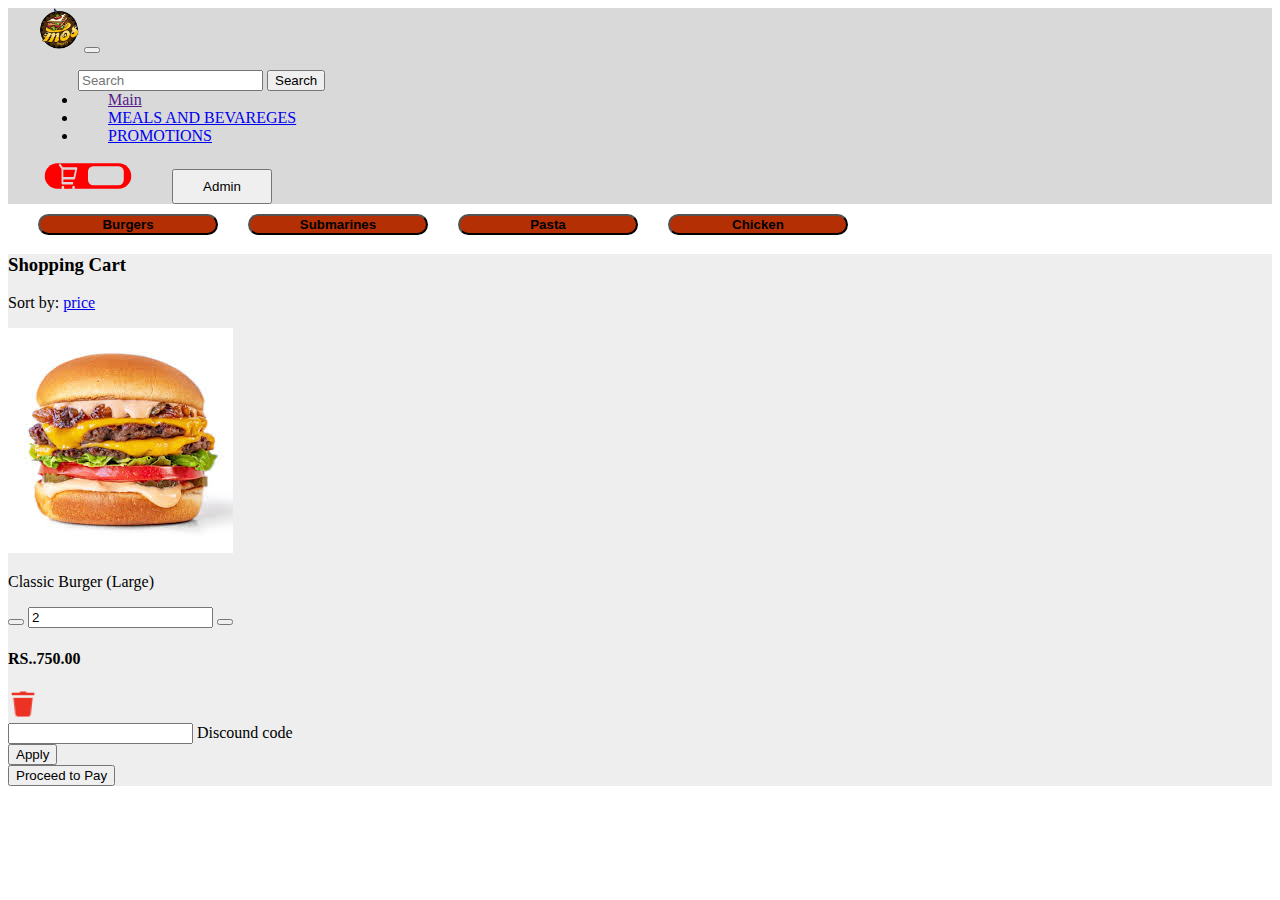
==== index.html @ e0da7a49 "front end dev" ====
<!DOCTYPE html>
<html lang="en">

<head>
    <meta charset="UTF-8">
    <meta name="viewport" content="width=device-width, initial-scale=1.0">
    <link href="https://cdn.jsdelivr.net/npm/bootstrap@5.3.2/dist/css/bootstrap.min.css" rel="stylesheet"
        integrity="sha384-T3c6CoIi6uLrA9TneNEoa7RxnatzjcDSCmG1MXxSR1GAsXEV/Dwwykc2MPK8M2HN" crossorigin="anonymous" />
    <script src="https://cdn.jsdelivr.net/npm/bootstrap@5.3.2/dist/js/bootstrap.bundle.min.js"
        integrity="sha384-C6RzsynM9kWDrMNeT87bh95OGNyZPhcTNXj1NW7RuBCsyN/o0jlpcV8Qyq46cDfL"
        crossorigin="anonymous"></script>
    <title>Mos Buger</title>
</head>

<body>
    <!-- nav bar -->
    <nav class="navbar navbar-expand-lg bg-body-tertiary ">
        <div class="container-fluid navbar">
            <a class="navbar-brand left-margin-30" href="#"><img src="Assets\BugerLogo.png" alt="Bugerlogo"
                    style="width:42px;height:42px;"></a>
            <button class="navbar-toggler" type="button" data-bs-toggle="collapse"
                data-bs-target="#navbarSupportedContent" aria-controls="navbarSupportedContent" aria-expanded="false"
                aria-label="Toggle navigation">
                <span class="navbar-toggler-icon"></span>
            </button>
            <div class="collapse navbar-collapse" id="navbarSupportedContent">
                <ul class="navbar-nav me-auto mb-2 mb-lg-0 left-margin-30">
                    <form class="d-flex" role="search">
                        <input class="form-control me-2" type="search" placeholder="Search" aria-label="Search">
                        <button class="btn btn-outline-success" type="submit">Search</button>
                    </form>
                    <li class="nav-item">
                        <a class="nav-link active left-margin-30" aria-current="page" href="">Main</a>
                    </li>
                    <li class="nav-item">
                        <a class="nav-link left-margin-30" href="pages/Fries.html"> MEALS AND BEVAREGES</a>
                    </li>
                    <li class="nav-item">
                        <a class="nav-link left-margin-30" href="#"> PROMOTIONS </a>
                    </li>

                </ul>

                <a class="nav-link left-margin-30 right-margin-30 " href="#">
                    <svg xmlns="http://www.w3.org/2000/svg" width="100" height="30" viewBox="0 0 150 52" fill="none">
                        <rect y="4" width="150" height="44" rx="22" fill="#FF0000" />
                        <path
                            d="M29.1667 13.7112L24.1671 6.78076L26.3485 3.75592L31.3466 10.6885H54.8447C55.085 10.6884 55.3219 10.7663 55.5367 10.9158C55.7514 11.0654 55.938 11.2825 56.0815 11.5497C56.2249 11.817 56.3214 12.1271 56.3631 12.4552C56.4048 12.7834 56.3906 13.1205 56.3216 13.4397L52.6216 30.5412C52.5264 30.9818 52.3313 31.368 52.0652 31.6426C51.7992 31.9172 51.4763 32.0655 51.1447 32.0654H32.25V36.3408H49.2083V40.6162H30.7083C30.2995 40.6162 29.9073 40.391 29.6182 39.9901C29.3291 39.5892 29.1667 39.0455 29.1667 38.4785V13.7112ZM32.25 14.9639V27.79H49.9977L52.7727 14.9639H32.25ZM31.4792 49.167C30.8659 49.167 30.2777 48.8292 29.844 48.2278C29.4103 47.6265 29.1667 46.8109 29.1667 45.9604C29.1667 45.11 29.4103 44.2944 29.844 43.6931C30.2777 43.0917 30.8659 42.7539 31.4792 42.7539C32.0925 42.7539 32.6807 43.0917 33.1144 43.6931C33.548 44.2944 33.7917 45.11 33.7917 45.9604C33.7917 46.8109 33.548 47.6265 33.1144 48.2278C32.6807 48.8292 32.0925 49.167 31.4792 49.167ZM49.9792 49.167C49.3659 49.167 48.7777 48.8292 48.344 48.2278C47.9103 47.6265 47.6667 46.8109 47.6667 45.9604C47.6667 45.11 47.9103 44.2944 48.344 43.6931C48.7777 43.0917 49.3659 42.7539 49.9792 42.7539C50.5925 42.7539 51.1807 43.0917 51.6144 43.6931C52.048 44.2944 52.2917 45.11 52.2917 45.9604C52.2917 46.8109 52.048 47.6265 51.6144 48.2278C51.1807 48.8292 50.5925 49.167 49.9792 49.167Z"
                            fill="#DCD5D5" />
                        <rect x="75" y="9" width="62" height="33" rx="9" fill="#D9D9D9" /> </a>
                </svg>

                <a class="nav-link right-margin-30" href="pages\admin.html"> <button type="button"
                        class="btn btn-danger admin rightdisplay: flex;">Admin</button> </a>

            </div>
        </div>
    </nav>



    <!-- iterm bar -->
    <div class="container-fluid">
        <div class="row">
            <div class="col-lg-7">
                <div class="container-fluid">
                    <div class="  itemline">
                        
                        <div class="li left-margin-30"><a href="index.html" target="_self"><button class="btn btn-primary item-btn  " type="button">Burgers</button></a></div>
                        
                        <div class="li left-margin-30"><a href="pages/Submarine.html" target="_self"><button class="btn btn-primary item-btn   " type="button">Submarines</button></a></div>
                       
                        <div class="li left-margin-30"><a href="pages/Pasta.html" target="_self"><button class="btn btn-primary item-btn  " type="button">Pasta</button></a></div>
                        
                        <div class="li left-margin-30"><a href="pages/chicken.html" target="_self"><button class="btn btn-primary item-btn  " type="button">Chicken</button></a></div>
                        
                        
                    </div>

                </div>
            </div>
            
            <div id="cart" class="col-lg-5">


                <section class="h-100 rounded-3" style="background-color: #eee; ">
                    <div class="container h-100 py-5">
                      <div class="row d-flex justify-content-center align-items-center h-100">
                        <div class="col-12">
                  
                          <div class="d-flex justify-content-between align-items-center mb-4">
                            <h3 class="fw-normal mb-0 text-black">Shopping Cart</h3>
                            <div>
                              <p class="mb-0"><span class="text-muted">Sort by:</span> <a href="#!" class="text-body">price <i
                                    class="fas fa-angle-down mt-1"></i></a></p>
                            </div>
                          </div>
                  
                          <div class="card rounded-3 mb-4">
                            <div class="card-body p-3">
                              <div class="row d-flex justify-content-between align-items-center">
                                <div class="col-md-2 col-lg-2 col-xl-2">
                                  <img
                                    src="Assets\ClasicBuger.png"
                                    class="img-fluid rounded-3" alt="Cotton T-shirt">
                                </div>
                                <div class="col-md-3 col-lg-3 col-xl-3">
                                  <p class="lead fw-normal mb-2">Classic Burger 
                                    (Large)</p>
                                  
                                </div>
                                <div class="col-md-3 col-lg-3 col-xl-2 d-flex">
                                  <button class="btn btn-link px-2"
                                    onclick="this.parentNode.querySelector('input[type=number]').stepDown()">
                                    <i class="fas fa-minus"></i>
                                  </button>
                  
                                  <input id="form1" min="0" name="quantity" value="2" type="number"
                                    class="form-control form-control-sm" />
                  
                                  <button class="btn btn-link px-2"
                                    onclick="this.parentNode.querySelector('input[type=number]').stepUp()">
                                    <i class="fas fa-plus"></i>
                                  </button>
                                </div>
                                <div class="col-md-3 col-lg-2 col-xl-2 offset-lg-1">
                                  <h4 class="mb-0">RS..750.00</h4>
                                </div>
                                <div class="col-md-1 col-lg-1 col-xl-1 text-end">
                                  <a href="#!"  ><img class="fa-trash"  src="Assets\Delete.png" alt="bin"></i></a>
                                </div>
                              </div>
                            </div>
                          </div>
                  
                         

                  
                          <div class="card mb-4">
                            <div class="card-body p-4 d-flex flex-row">
                              <div class="form-outline flex-fill">
                                <input type="text" id="form1" class="form-control form-control-lg" />
                                <label class="form-label" for="form1">Discound code</label>
                              </div>
                              <button type="button" class="btn btn-outline-warning btn-lg ms-3">Apply</button>
                            </div>
                          </div>
                  
                          <div class="card">
                            <div class="card-body">
                              <button type="button" class="btn btn-warning btn-block btn-lg">Proceed to Pay</button>
                            </div>
                          </div>
                  
                        </div>
                      </div>
                    </div>
                  </section>
            </div>
           
        </div>
    </div>

    


    <link rel="stylesheet" href="Style\Style.css">
</body>

</html>
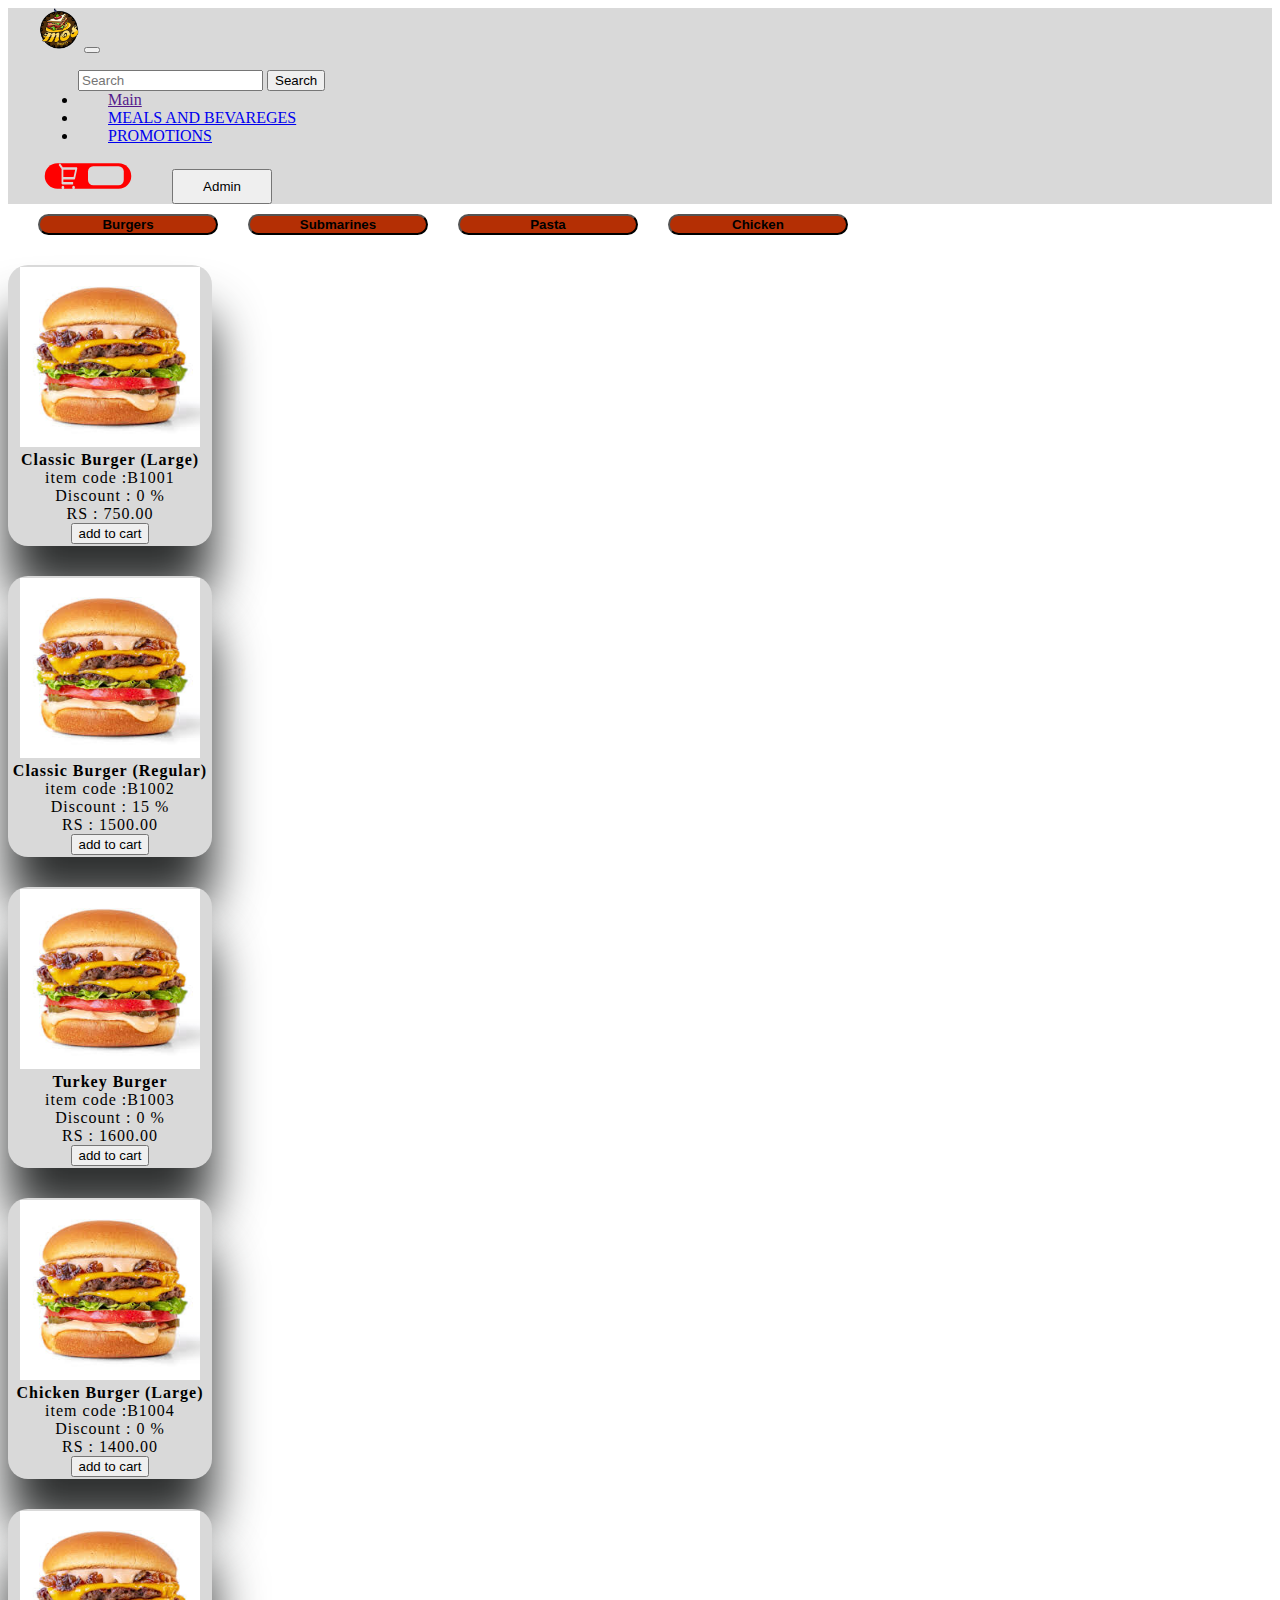
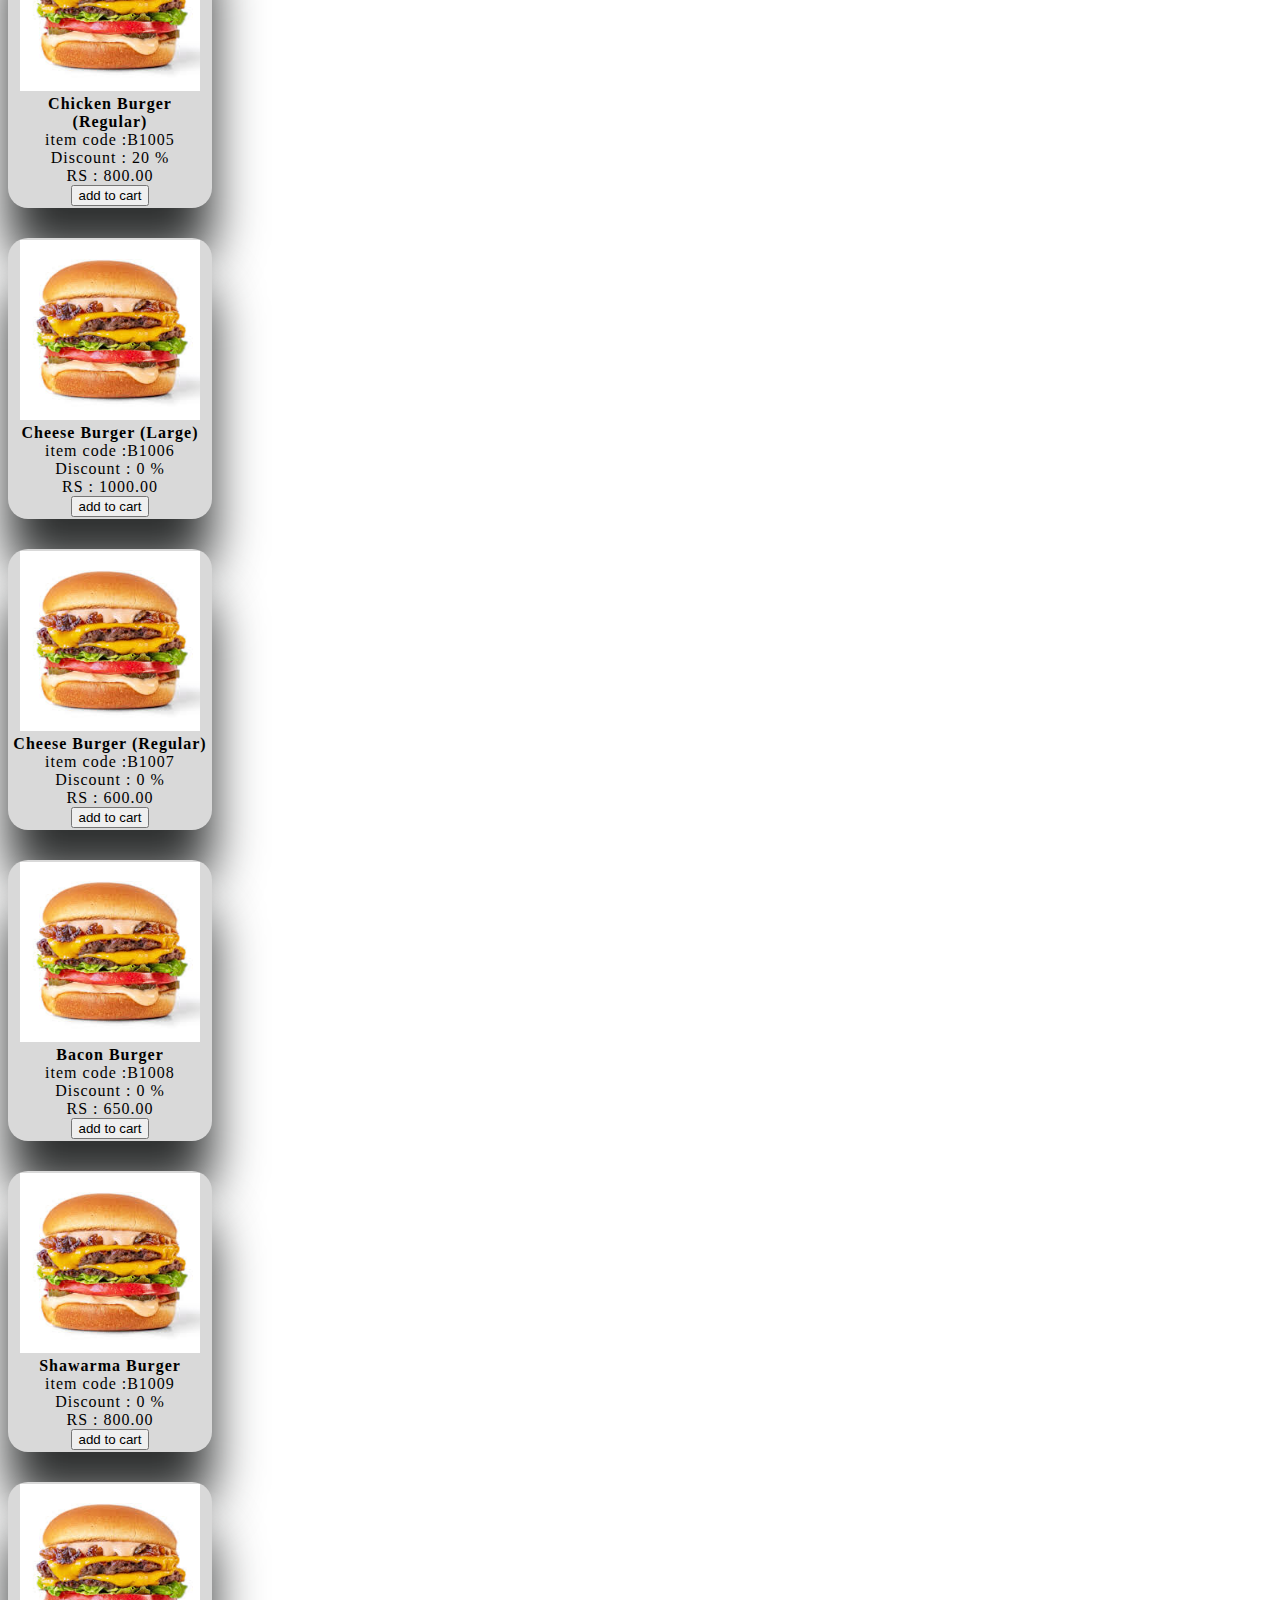
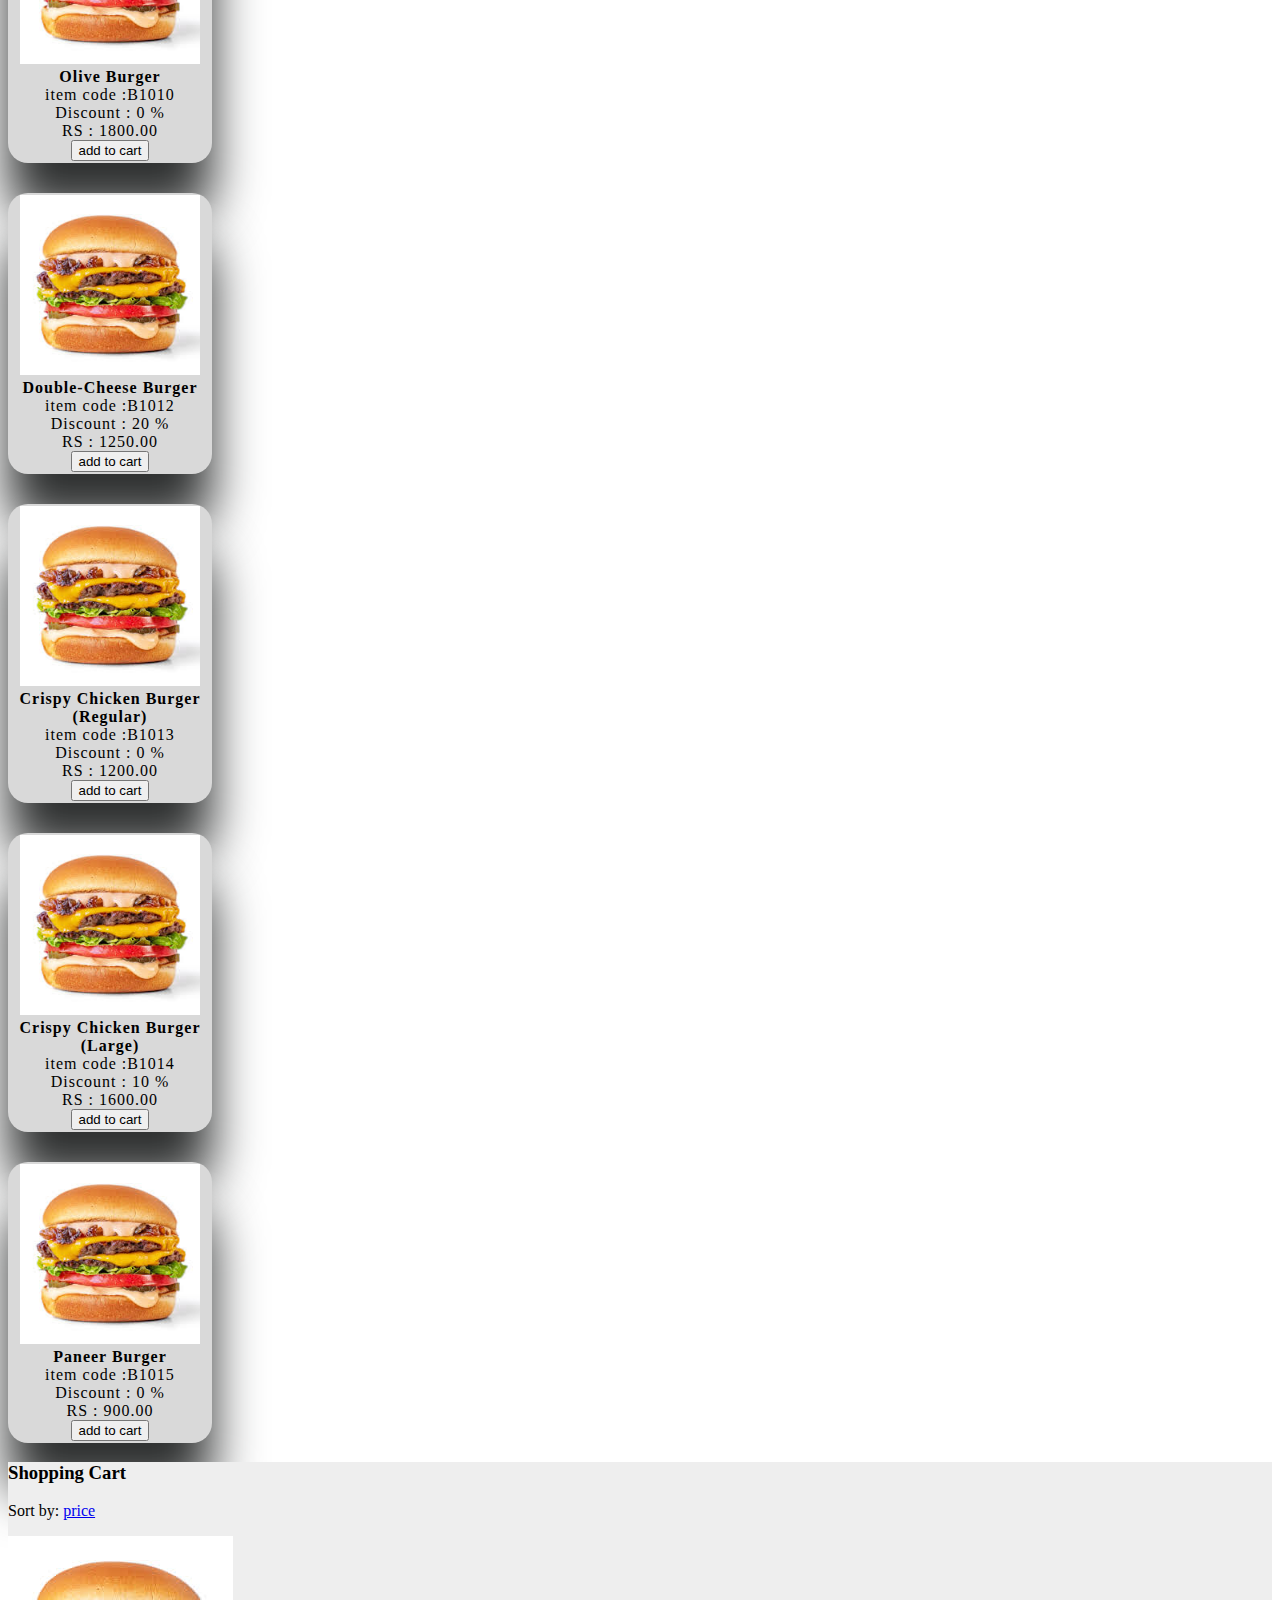
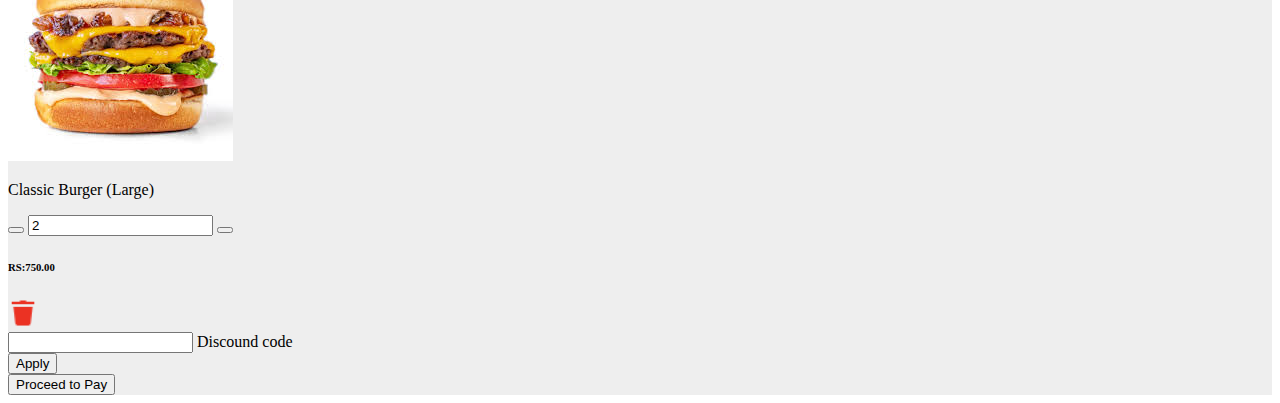
==== commit 10046f96: "add items" ====
--- a/index.html
+++ b/index.html
@@ -2,169 +2,184 @@
 <html lang="en">
 
 <head>
-    <meta charset="UTF-8">
-    <meta name="viewport" content="width=device-width, initial-scale=1.0">
-    <link href="https://cdn.jsdelivr.net/npm/bootstrap@5.3.2/dist/css/bootstrap.min.css" rel="stylesheet"
-        integrity="sha384-T3c6CoIi6uLrA9TneNEoa7RxnatzjcDSCmG1MXxSR1GAsXEV/Dwwykc2MPK8M2HN" crossorigin="anonymous" />
-    <script src="https://cdn.jsdelivr.net/npm/bootstrap@5.3.2/dist/js/bootstrap.bundle.min.js"
-        integrity="sha384-C6RzsynM9kWDrMNeT87bh95OGNyZPhcTNXj1NW7RuBCsyN/o0jlpcV8Qyq46cDfL"
-        crossorigin="anonymous"></script>
-    <title>Mos Buger</title>
+  <meta charset="UTF-8">
+  <meta name="viewport" content="width=device-width, initial-scale=1.0">
+  <link href="https://cdn.jsdelivr.net/npm/bootstrap@5.3.2/dist/css/bootstrap.min.css" rel="stylesheet"
+    integrity="sha384-T3c6CoIi6uLrA9TneNEoa7RxnatzjcDSCmG1MXxSR1GAsXEV/Dwwykc2MPK8M2HN" crossorigin="anonymous" />
+  <script src="https://cdn.jsdelivr.net/npm/bootstrap@5.3.2/dist/js/bootstrap.bundle.min.js"
+    integrity="sha384-C6RzsynM9kWDrMNeT87bh95OGNyZPhcTNXj1NW7RuBCsyN/o0jlpcV8Qyq46cDfL"
+    crossorigin="anonymous"></script>
+
+  <link rel="stylesheet" href="Style\Style.css">
+  <title>Mos Buger</title>
 </head>
 
 <body>
-    <!-- nav bar -->
-    <nav class="navbar navbar-expand-lg bg-body-tertiary ">
-        <div class="container-fluid navbar">
-            <a class="navbar-brand left-margin-30" href="#"><img src="Assets\BugerLogo.png" alt="Bugerlogo"
-                    style="width:42px;height:42px;"></a>
-            <button class="navbar-toggler" type="button" data-bs-toggle="collapse"
-                data-bs-target="#navbarSupportedContent" aria-controls="navbarSupportedContent" aria-expanded="false"
-                aria-label="Toggle navigation">
-                <span class="navbar-toggler-icon"></span>
-            </button>
-            <div class="collapse navbar-collapse" id="navbarSupportedContent">
-                <ul class="navbar-nav me-auto mb-2 mb-lg-0 left-margin-30">
-                    <form class="d-flex" role="search">
-                        <input class="form-control me-2" type="search" placeholder="Search" aria-label="Search">
-                        <button class="btn btn-outline-success" type="submit">Search</button>
-                    </form>
-                    <li class="nav-item">
-                        <a class="nav-link active left-margin-30" aria-current="page" href="">Main</a>
-                    </li>
-                    <li class="nav-item">
-                        <a class="nav-link left-margin-30" href="pages/Fries.html"> MEALS AND BEVAREGES</a>
-                    </li>
-                    <li class="nav-item">
-                        <a class="nav-link left-margin-30" href="#"> PROMOTIONS </a>
-                    </li>
+  <!-- nav bar -->
+  <nav class="navbar navbar-expand-lg bg-body-tertiary ">
+    <div class="container-fluid navbar">
+      <a class="navbar-brand left-margin-30" href="#"><img src="Assets\BugerLogo.png" alt="Bugerlogo"
+          style="width:42px;height:42px;"></a>
+      <button class="navbar-toggler" type="button" data-bs-toggle="collapse" data-bs-target="#navbarSupportedContent"
+        aria-controls="navbarSupportedContent" aria-expanded="false" aria-label="Toggle navigation">
+        <span class="navbar-toggler-icon"></span>
+      </button>
+      <div class="collapse navbar-collapse" id="navbarSupportedContent">
+        <ul class="navbar-nav me-auto mb-2 mb-lg-0 left-margin-30">
+          <form class="d-flex" role="search">
+            <input class="form-control me-2" type="search" placeholder="Search" aria-label="Search">
+            <button class="btn btn-outline-success" type="submit">Search</button>
+          </form>
+          <li class="nav-item">
+            <a class="nav-link active left-margin-30" aria-current="page" href="">Main</a>
+          </li>
+          <li class="nav-item">
+            <a class="nav-link left-margin-30" href="pages/Fries.html"> MEALS AND BEVAREGES</a>
+          </li>
+          <li class="nav-item">
+            <a class="nav-link left-margin-30" href="#"> PROMOTIONS </a>
+          </li>
 
-                </ul>
+        </ul>
 
-                <a class="nav-link left-margin-30 right-margin-30 " href="#">
-                    <svg xmlns="http://www.w3.org/2000/svg" width="100" height="30" viewBox="0 0 150 52" fill="none">
-                        <rect y="4" width="150" height="44" rx="22" fill="#FF0000" />
-                        <path
-                            d="M29.1667 13.7112L24.1671 6.78076L26.3485 3.75592L31.3466 10.6885H54.8447C55.085 10.6884 55.3219 10.7663 55.5367 10.9158C55.7514 11.0654 55.938 11.2825 56.0815 11.5497C56.2249 11.817 56.3214 12.1271 56.3631 12.4552C56.4048 12.7834 56.3906 13.1205 56.3216 13.4397L52.6216 30.5412C52.5264 30.9818 52.3313 31.368 52.0652 31.6426C51.7992 31.9172 51.4763 32.0655 51.1447 32.0654H32.25V36.3408H49.2083V40.6162H30.7083C30.2995 40.6162 29.9073 40.391 29.6182 39.9901C29.3291 39.5892 29.1667 39.0455 29.1667 38.4785V13.7112ZM32.25 14.9639V27.79H49.9977L52.7727 14.9639H32.25ZM31.4792 49.167C30.8659 49.167 30.2777 48.8292 29.844 48.2278C29.4103 47.6265 29.1667 46.8109 29.1667 45.9604C29.1667 45.11 29.4103 44.2944 29.844 43.6931C30.2777 43.0917 30.8659 42.7539 31.4792 42.7539C32.0925 42.7539 32.6807 43.0917 33.1144 43.6931C33.548 44.2944 33.7917 45.11 33.7917 45.9604C33.7917 46.8109 33.548 47.6265 33.1144 48.2278C32.6807 48.8292 32.0925 49.167 31.4792 49.167ZM49.9792 49.167C49.3659 49.167 48.7777 48.8292 48.344 48.2278C47.9103 47.6265 47.6667 46.8109 47.6667 45.9604C47.6667 45.11 47.9103 44.2944 48.344 43.6931C48.7777 43.0917 49.3659 42.7539 49.9792 42.7539C50.5925 42.7539 51.1807 43.0917 51.6144 43.6931C52.048 44.2944 52.2917 45.11 52.2917 45.9604C52.2917 46.8109 52.048 47.6265 51.6144 48.2278C51.1807 48.8292 50.5925 49.167 49.9792 49.167Z"
-                            fill="#DCD5D5" />
-                        <rect x="75" y="9" width="62" height="33" rx="9" fill="#D9D9D9" /> </a>
-                </svg>
+        <a class="nav-link left-margin-30 right-margin-30 " href="#">
+          <svg xmlns="http://www.w3.org/2000/svg" width="100" height="30" viewBox="0 0 150 52" fill="none">
+            <rect y="4" width="150" height="44" rx="22" fill="#FF0000" />
+            <path
+              d="M29.1667 13.7112L24.1671 6.78076L26.3485 3.75592L31.3466 10.6885H54.8447C55.085 10.6884 55.3219 10.7663 55.5367 10.9158C55.7514 11.0654 55.938 11.2825 56.0815 11.5497C56.2249 11.817 56.3214 12.1271 56.3631 12.4552C56.4048 12.7834 56.3906 13.1205 56.3216 13.4397L52.6216 30.5412C52.5264 30.9818 52.3313 31.368 52.0652 31.6426C51.7992 31.9172 51.4763 32.0655 51.1447 32.0654H32.25V36.3408H49.2083V40.6162H30.7083C30.2995 40.6162 29.9073 40.391 29.6182 39.9901C29.3291 39.5892 29.1667 39.0455 29.1667 38.4785V13.7112ZM32.25 14.9639V27.79H49.9977L52.7727 14.9639H32.25ZM31.4792 49.167C30.8659 49.167 30.2777 48.8292 29.844 48.2278C29.4103 47.6265 29.1667 46.8109 29.1667 45.9604C29.1667 45.11 29.4103 44.2944 29.844 43.6931C30.2777 43.0917 30.8659 42.7539 31.4792 42.7539C32.0925 42.7539 32.6807 43.0917 33.1144 43.6931C33.548 44.2944 33.7917 45.11 33.7917 45.9604C33.7917 46.8109 33.548 47.6265 33.1144 48.2278C32.6807 48.8292 32.0925 49.167 31.4792 49.167ZM49.9792 49.167C49.3659 49.167 48.7777 48.8292 48.344 48.2278C47.9103 47.6265 47.6667 46.8109 47.6667 45.9604C47.6667 45.11 47.9103 44.2944 48.344 43.6931C48.7777 43.0917 49.3659 42.7539 49.9792 42.7539C50.5925 42.7539 51.1807 43.0917 51.6144 43.6931C52.048 44.2944 52.2917 45.11 52.2917 45.9604C52.2917 46.8109 52.048 47.6265 51.6144 48.2278C51.1807 48.8292 50.5925 49.167 49.9792 49.167Z"
+              fill="#DCD5D5" />
+            <rect x="75" y="9" width="62" height="33" rx="9" fill="#D9D9D9" /> </a>
+        </svg>
 
-                <a class="nav-link right-margin-30" href="pages\admin.html"> <button type="button"
-                        class="btn btn-danger admin rightdisplay: flex;">Admin</button> </a>
+        <a class="nav-link right-margin-30" href="pages\admin.html"> <button type="button"
+            class="btn btn-danger admin rightdisplay: flex;">Admin</button> </a>
 
-            </div>
-        </div>
-    </nav>
+      </div>
+    </div>
+  </nav>
 
 
 
-    <!-- iterm bar -->
-    <div class="container-fluid">
-        <div class="row">
-            <div class="col-lg-7">
-                <div class="container-fluid">
-                    <div class="  itemline">
-                        
-                        <div class="li left-margin-30"><a href="index.html" target="_self"><button class="btn btn-primary item-btn  " type="button">Burgers</button></a></div>
-                        
-                        <div class="li left-margin-30"><a href="pages/Submarine.html" target="_self"><button class="btn btn-primary item-btn   " type="button">Submarines</button></a></div>
-                       
-                        <div class="li left-margin-30"><a href="pages/Pasta.html" target="_self"><button class="btn btn-primary item-btn  " type="button">Pasta</button></a></div>
-                        
-                        <div class="li left-margin-30"><a href="pages/chicken.html" target="_self"><button class="btn btn-primary item-btn  " type="button">Chicken</button></a></div>
-                        
-                        
-                    </div>
 
-                </div>
-            </div>
-            
-            <div id="cart" class="col-lg-5">
+  <!-- iterm bar -->
+  
+    <div class="row">
+      <div class="col-lg-8">
+        
+          <div class="itemline ">
+
+            <div class="li left-margin-30"><a href="index.html" target="_self"><button class="btn btn-primary item-btn  "
+                  type="button">Burgers</button></a></div>
+
+            <div class="li left-margin-30"><a href="pages/Submarine.html" target="_self"><button
+                  class="btn btn-primary item-btn   " type="button">Submarines</button></a></div>
+
+            <div class="li left-margin-30"><a href="pages/Pasta.html" target="_self"><button
+                  class="btn btn-primary item-btn  " type="button">Pasta</button></a></div>
+
+            <div class="li left-margin-30"><a href="pages/chicken.html" target="_self"><button
+                  class="btn btn-primary item-btn  " type="button">Chicken</button></a></div>
 
 
-                <section class="h-100 rounded-3" style="background-color: #eee; ">
-                    <div class="container h-100 py-5">
-                      <div class="row d-flex justify-content-center align-items-center h-100">
-                        <div class="col-12">
-                  
-                          <div class="d-flex justify-content-between align-items-center mb-4">
-                            <h3 class="fw-normal mb-0 text-black">Shopping Cart</h3>
-                            <div>
-                              <p class="mb-0"><span class="text-muted">Sort by:</span> <a href="#!" class="text-body">price <i
-                                    class="fas fa-angle-down mt-1"></i></a></p>
-                            </div>
-                          </div>
-                  
-                          <div class="card rounded-3 mb-4">
-                            <div class="card-body p-3">
-                              <div class="row d-flex justify-content-between align-items-center">
-                                <div class="col-md-2 col-lg-2 col-xl-2">
-                                  <img
-                                    src="Assets\ClasicBuger.png"
-                                    class="img-fluid rounded-3" alt="Cotton T-shirt">
-                                </div>
-                                <div class="col-md-3 col-lg-3 col-xl-3">
-                                  <p class="lead fw-normal mb-2">Classic Burger 
-                                    (Large)</p>
-                                  
-                                </div>
-                                <div class="col-md-3 col-lg-3 col-xl-2 d-flex">
-                                  <button class="btn btn-link px-2"
-                                    onclick="this.parentNode.querySelector('input[type=number]').stepDown()">
-                                    <i class="fas fa-minus"></i>
-                                  </button>
-                  
-                                  <input id="form1" min="0" name="quantity" value="2" type="number"
-                                    class="form-control form-control-sm" />
-                  
-                                  <button class="btn btn-link px-2"
-                                    onclick="this.parentNode.querySelector('input[type=number]').stepUp()">
-                                    <i class="fas fa-plus"></i>
-                                  </button>
-                                </div>
-                                <div class="col-md-3 col-lg-2 col-xl-2 offset-lg-1">
-                                  <h4 class="mb-0">RS..750.00</h4>
-                                </div>
-                                <div class="col-md-1 col-lg-1 col-xl-1 text-end">
-                                  <a href="#!"  ><img class="fa-trash"  src="Assets\Delete.png" alt="bin"></i></a>
-                                </div>
-                              </div>
-                            </div>
-                          </div>
-                  
-                         
+          </div>
 
-                  
-                          <div class="card mb-4">
-                            <div class="card-body p-4 d-flex flex-row">
-                              <div class="form-outline flex-fill">
-                                <input type="text" id="form1" class="form-control form-control-lg" />
-                                <label class="form-label" for="form1">Discound code</label>
-                              </div>
-                              <button type="button" class="btn btn-outline-warning btn-lg ms-3">Apply</button>
-                            </div>
-                          </div>
-                  
-                          <div class="card">
-                            <div class="card-body">
-                              <button type="button" class="btn btn-warning btn-block btn-lg">Proceed to Pay</button>
-                            </div>
-                          </div>
-                  
-                        </div>
+       
+        
+          
+
+        <div class="items row p-3"></div> 
+          
+        
+      </div>
+
+      <div id="cart" class="col-lg-4">
+
+
+        <section class="h-100 rounded-3" style="background-color: #eee; ">
+          <div class="container h-100 py-5">
+            <div class="row d-flex justify-content-center  h-100">
+              <div class="col-12">
+
+                <div class="d-flex justify-content-between align-items-center mb-4">
+                  <h3 class="fw-normal mb-0 text-black">Shopping Cart</h3>
+                  <div>
+                    <p class="mb-0"><span class="text-muted">Sort by:</span> <a href="#!" class="text-body">price <i
+                          class="fas fa-angle-down mt-1"></i></a></p>
+                  </div>
+                </div>
+
+                <div class="card rounded-3 mb-4">
+                  <div class="card-body p-3">
+                    <div class="row d-flex  align-items-center">
+                      <div class="col-md-2 col-lg-2 col-xl-2">
+                        <img src="Assets\ClasicBuger.png" class="img-fluid rounded-3" alt="Cotton T-shirt">
+                      </div>
+                      <div class="col-md-3 col-lg-2 col-xl-3">
+                        <p class="lead fw-normal mb-2">Classic Burger
+                          (Large)</p>
+
+                      </div>
+                      <div class="col-md-3 col-lg-2 col-xl-2 ">
+                        <button class="btn btn-link px-2"
+                          onclick="this.parentNode.querySelector('input[type=number]').stepDown()">
+                          <i class="fas fa-minus"></i>
+                        </button>
+
+                        <input id="form1" min="0" name="quantity" value="2" type="number"
+                          class="form-control form-control-sm" />
+
+                        <button class="btn btn-link px-2 "
+                          onclick="this.parentNode.querySelector('input[type=number]').stepUp()">
+                          <i class="fas fa-plus"></i>
+                        </button>
+                      </div>
+                      <div class="col-md-3 col-lg-2 col-xl-2 offset-lg-2">
+                        <h6 class="mb-0">RS:750.00</h4>
+                      </div>
+                      <div class="col-md-1 col-lg-1 col-xl-1 text-end">
+                        <a href="#!"><img class="fa-trash" src="Assets\Delete.png" alt="bin"></i></a>
                       </div>
                     </div>
-                  </section>
+                  </div>
+                </div>
+
+
+
+
+                <div class="card mb-4">
+                  <div class="card-body p-4 d-flex flex-row">
+                    <div class="form-outline flex-fill">
+                      <input type="text" id="form1" class="form-control form-control-lg" />
+                      <label class="form-label" for="form1">Discound code</label>
+                    </div>
+                    <button type="button" class="btn btn-outline-warning btn-lg ms-3">Apply</button>
+                  </div>
+                </div>
+
+                <div class="card">
+                  <div class="card-body">
+                    <button type="button" class="btn btn-warning btn-block btn-lg">Proceed to Pay</button>
+                  </div>
+                </div>
+
+              </div>
             </div>
-           
-        </div>
+          </div>
+        </section>
+      </div>
+
+    </div>
+    <div class="container">
+
     </div>
 
-    
+  
 
 
-    <link rel="stylesheet" href="Style\Style.css">
+  
+
+  <script src="Assets\Scripts\index.js" type="module"></script>
+
 </body>
 
 </html>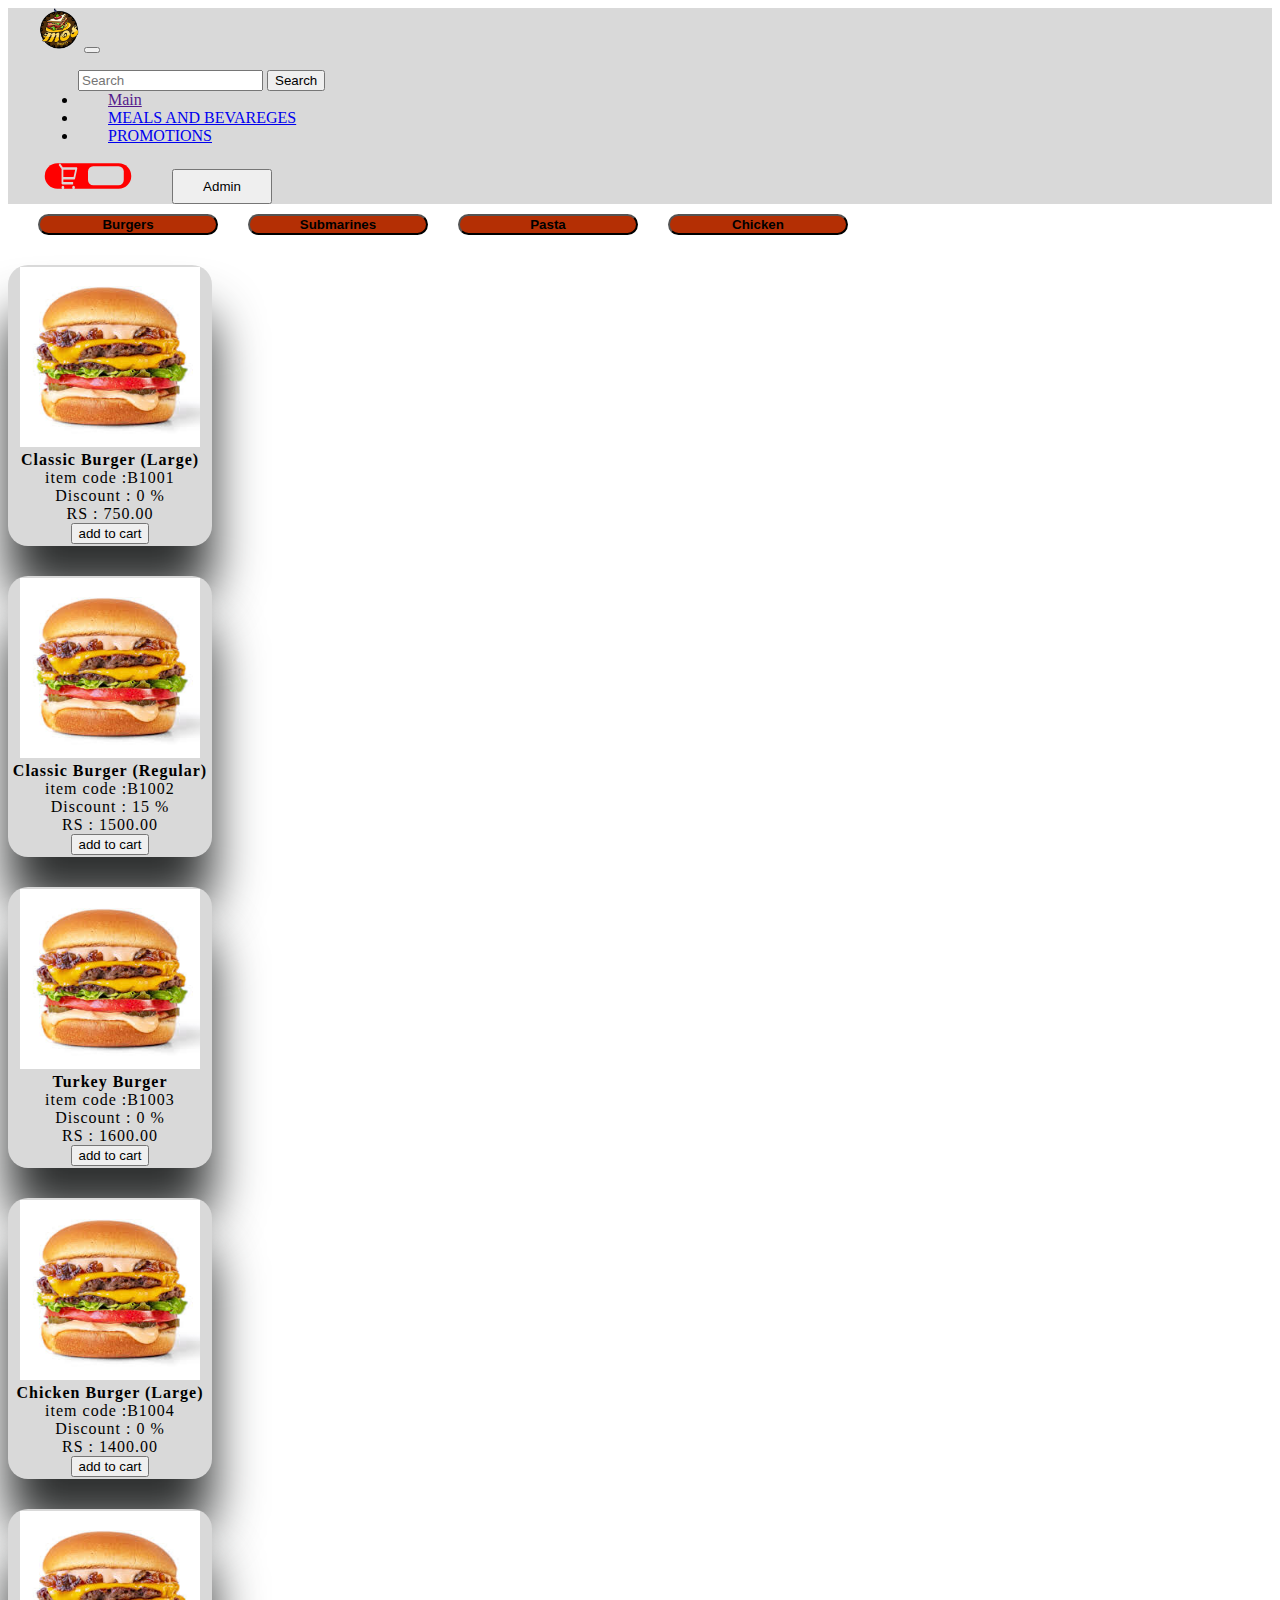
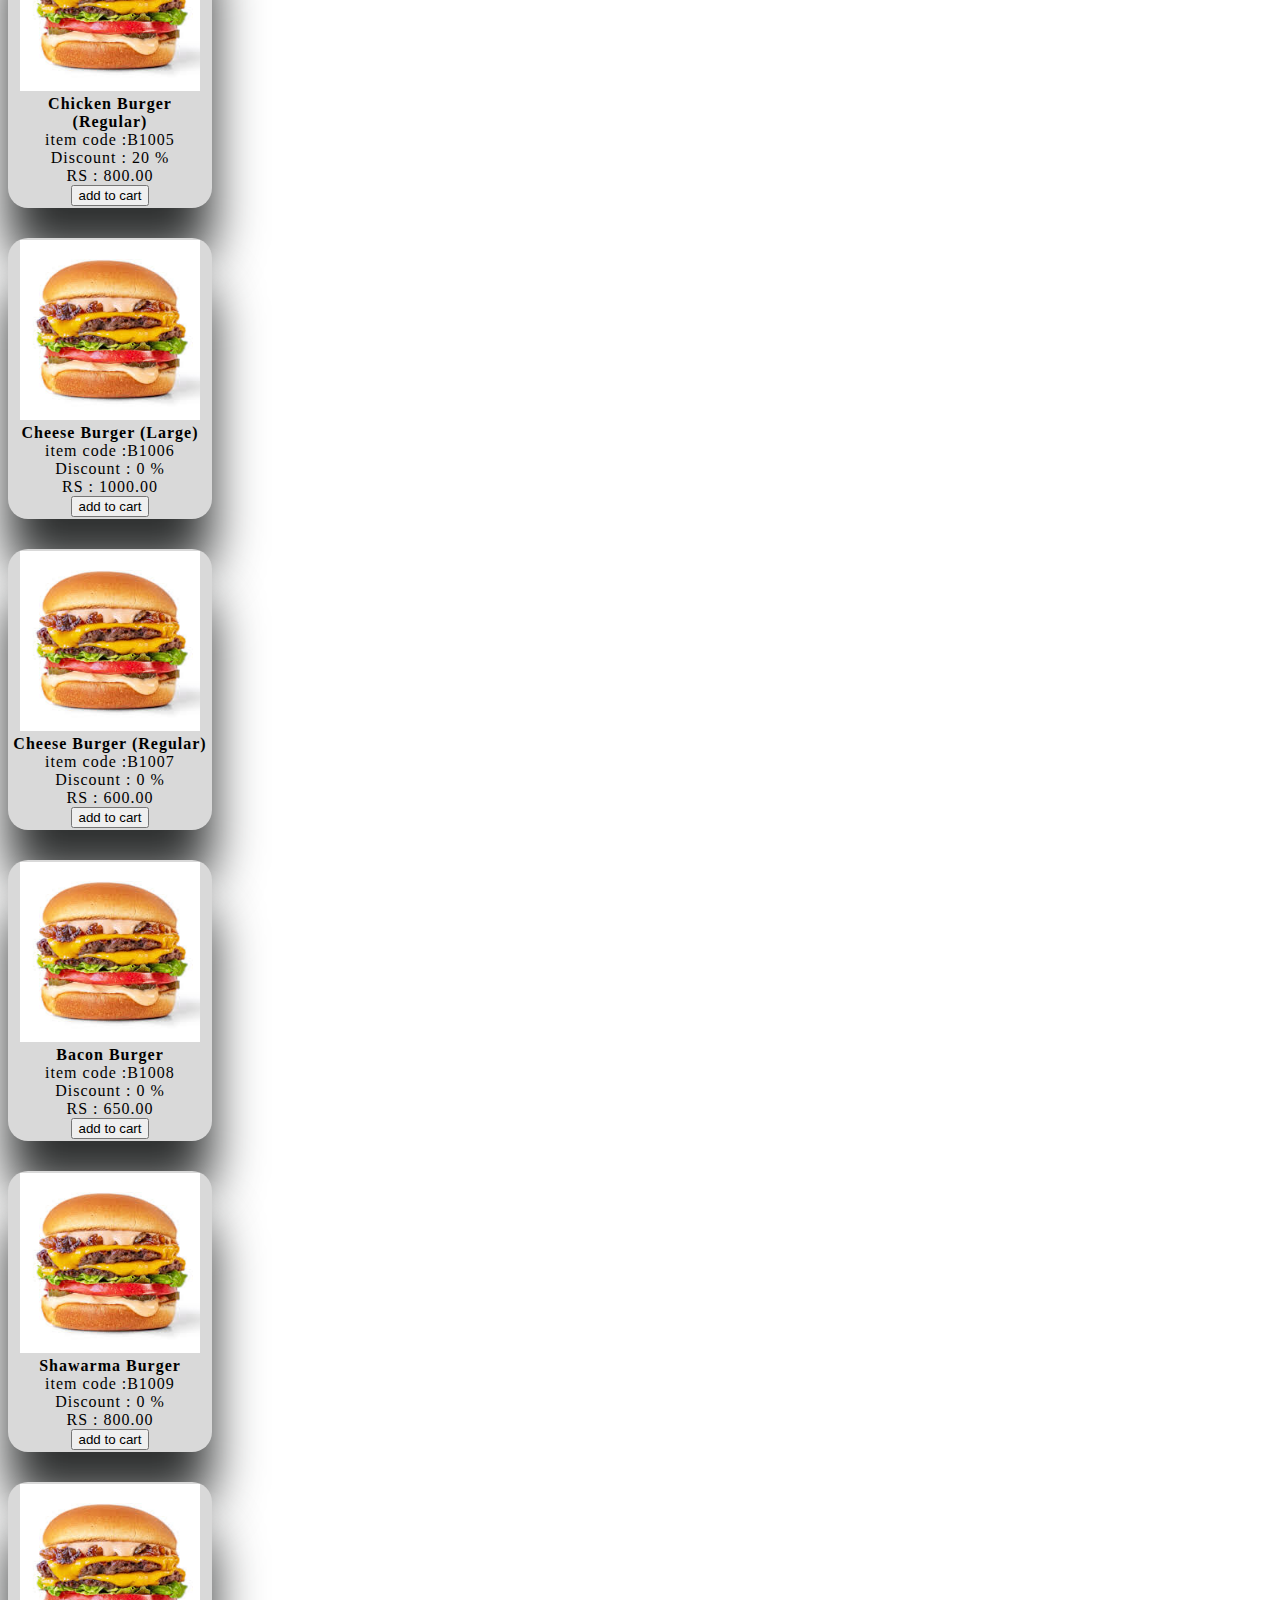
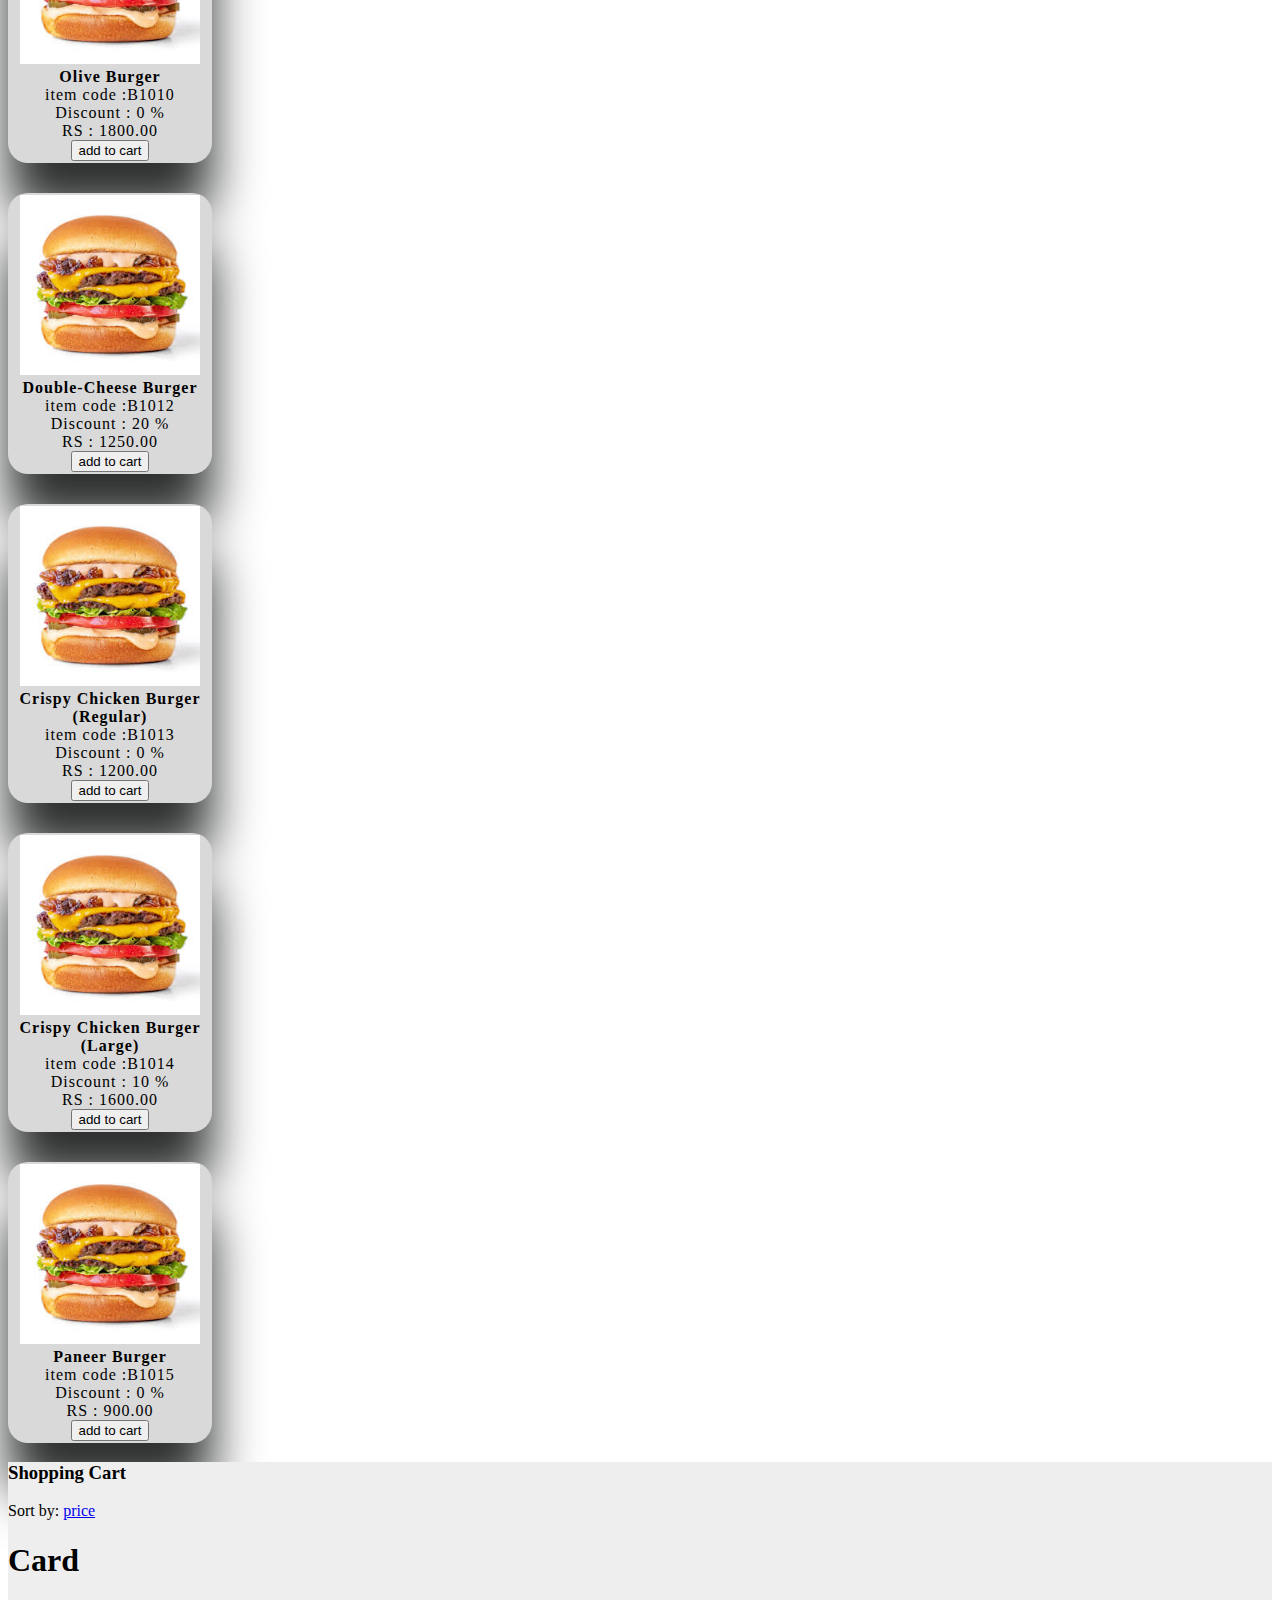
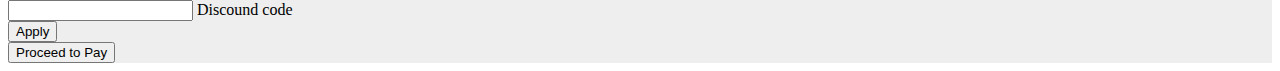
==== commit c32f33ba: "add to cart test 01" ====
--- a/index.html
+++ b/index.html
@@ -109,38 +109,10 @@
                 </div>
 
                 <div class="card rounded-3 mb-4">
-                  <div class="card-body p-3">
-                    <div class="row d-flex  align-items-center">
-                      <div class="col-md-2 col-lg-2 col-xl-2">
-                        <img src="Assets\ClasicBuger.png" class="img-fluid rounded-3" alt="Cotton T-shirt">
-                      </div>
-                      <div class="col-md-3 col-lg-2 col-xl-3">
-                        <p class="lead fw-normal mb-2">Classic Burger
-                          (Large)</p>
-
-                      </div>
-                      <div class="col-md-3 col-lg-2 col-xl-2 ">
-                        <button class="btn btn-link px-2"
-                          onclick="this.parentNode.querySelector('input[type=number]').stepDown()">
-                          <i class="fas fa-minus"></i>
-                        </button>
-
-                        <input id="form1" min="0" name="quantity" value="2" type="number"
-                          class="form-control form-control-sm" />
-
-                        <button class="btn btn-link px-2 "
-                          onclick="this.parentNode.querySelector('input[type=number]').stepUp()">
-                          <i class="fas fa-plus"></i>
-                        </button>
-                      </div>
-                      <div class="col-md-3 col-lg-2 col-xl-2 offset-lg-2">
-                        <h6 class="mb-0">RS:750.00</h4>
-                      </div>
-                      <div class="col-md-1 col-lg-1 col-xl-1 text-end">
-                        <a href="#!"><img class="fa-trash" src="Assets\Delete.png" alt="bin"></i></a>
-                      </div>
-                    </div>
-                  </div>
+                  <h1>Card</h1>
+                      <ul class="listCard ">
+                    
+                      </ul>
                 </div>
 
 
@@ -158,7 +130,7 @@
 
                 <div class="card">
                   <div class="card-body">
-                    <button type="button" class="btn btn-warning btn-block btn-lg">Proceed to Pay</button>
+                    <button type="button"  class="btn btn-warning btn-block btn-lg">Proceed to Pay</button>
                   </div>
                 </div>
 
@@ -169,10 +141,7 @@
       </div>
 
     </div>
-    <div class="container">
-
-    </div>
-
+   
   
 
 
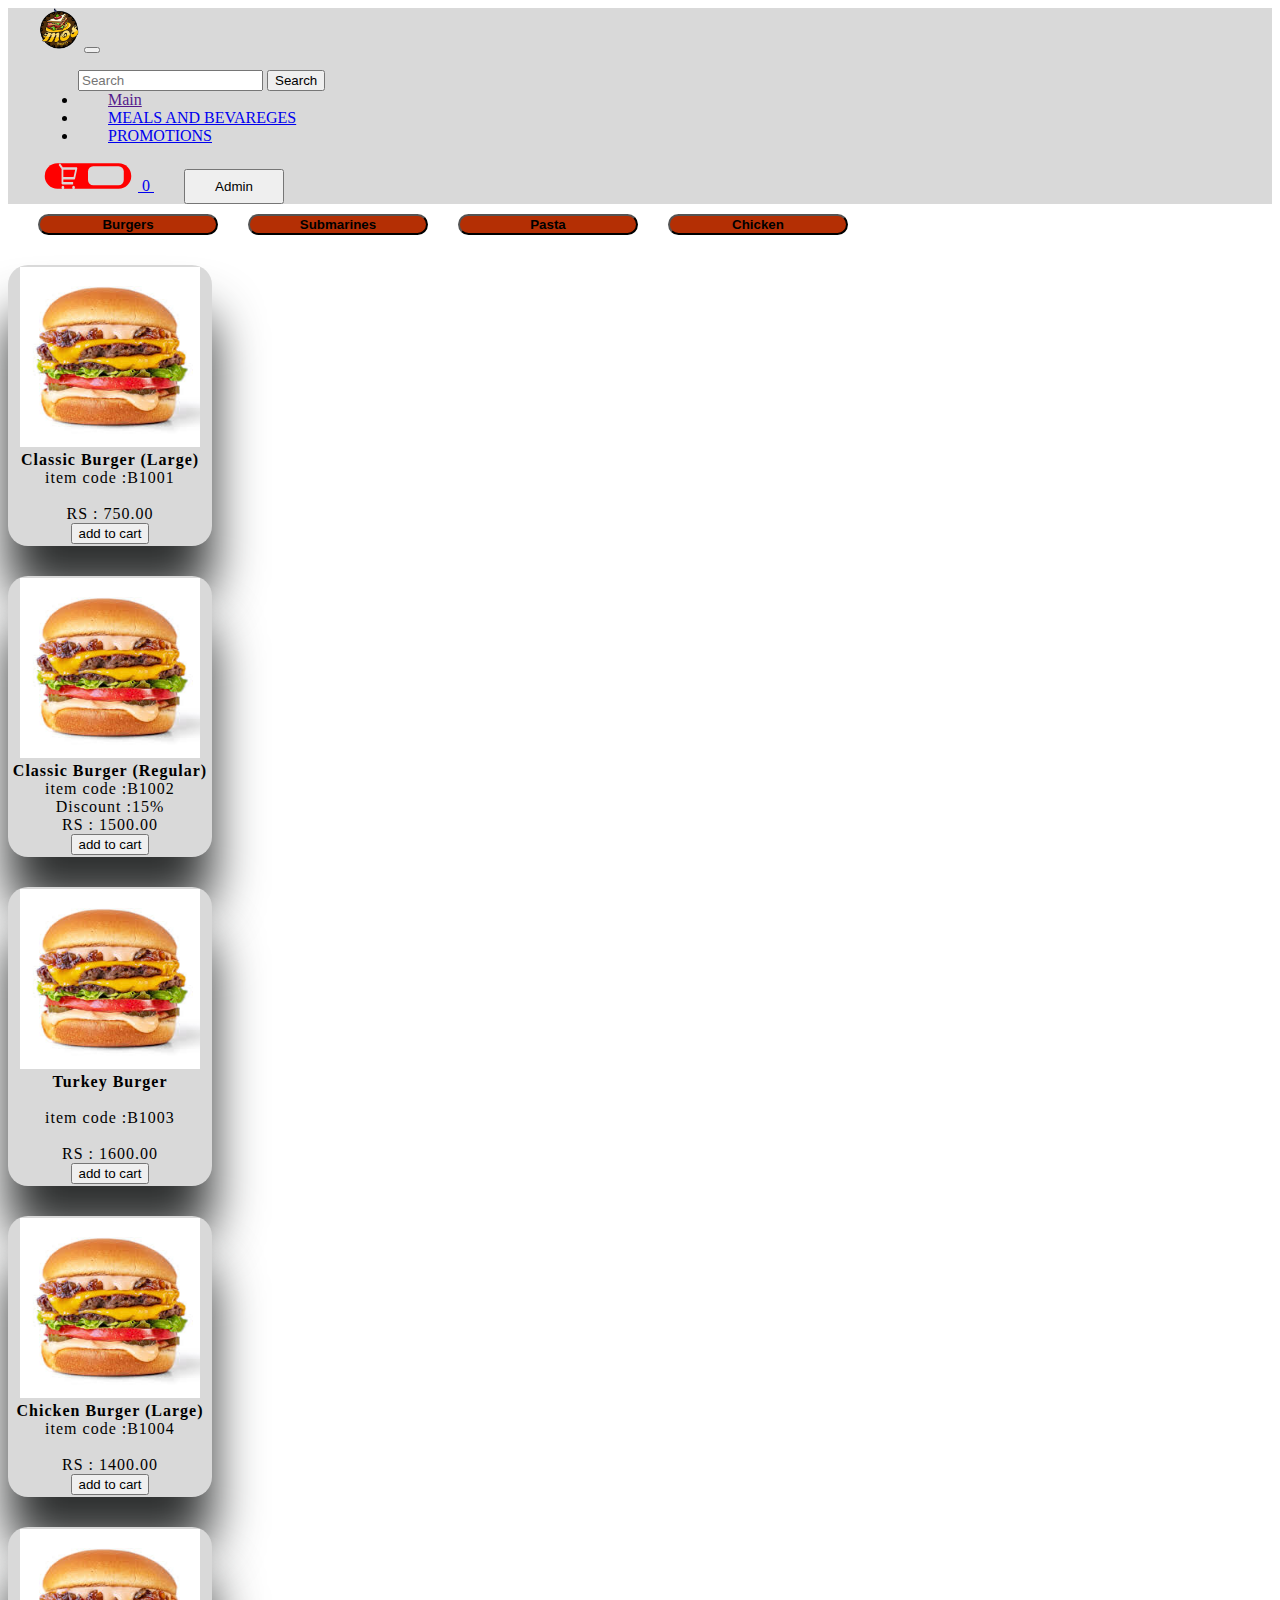
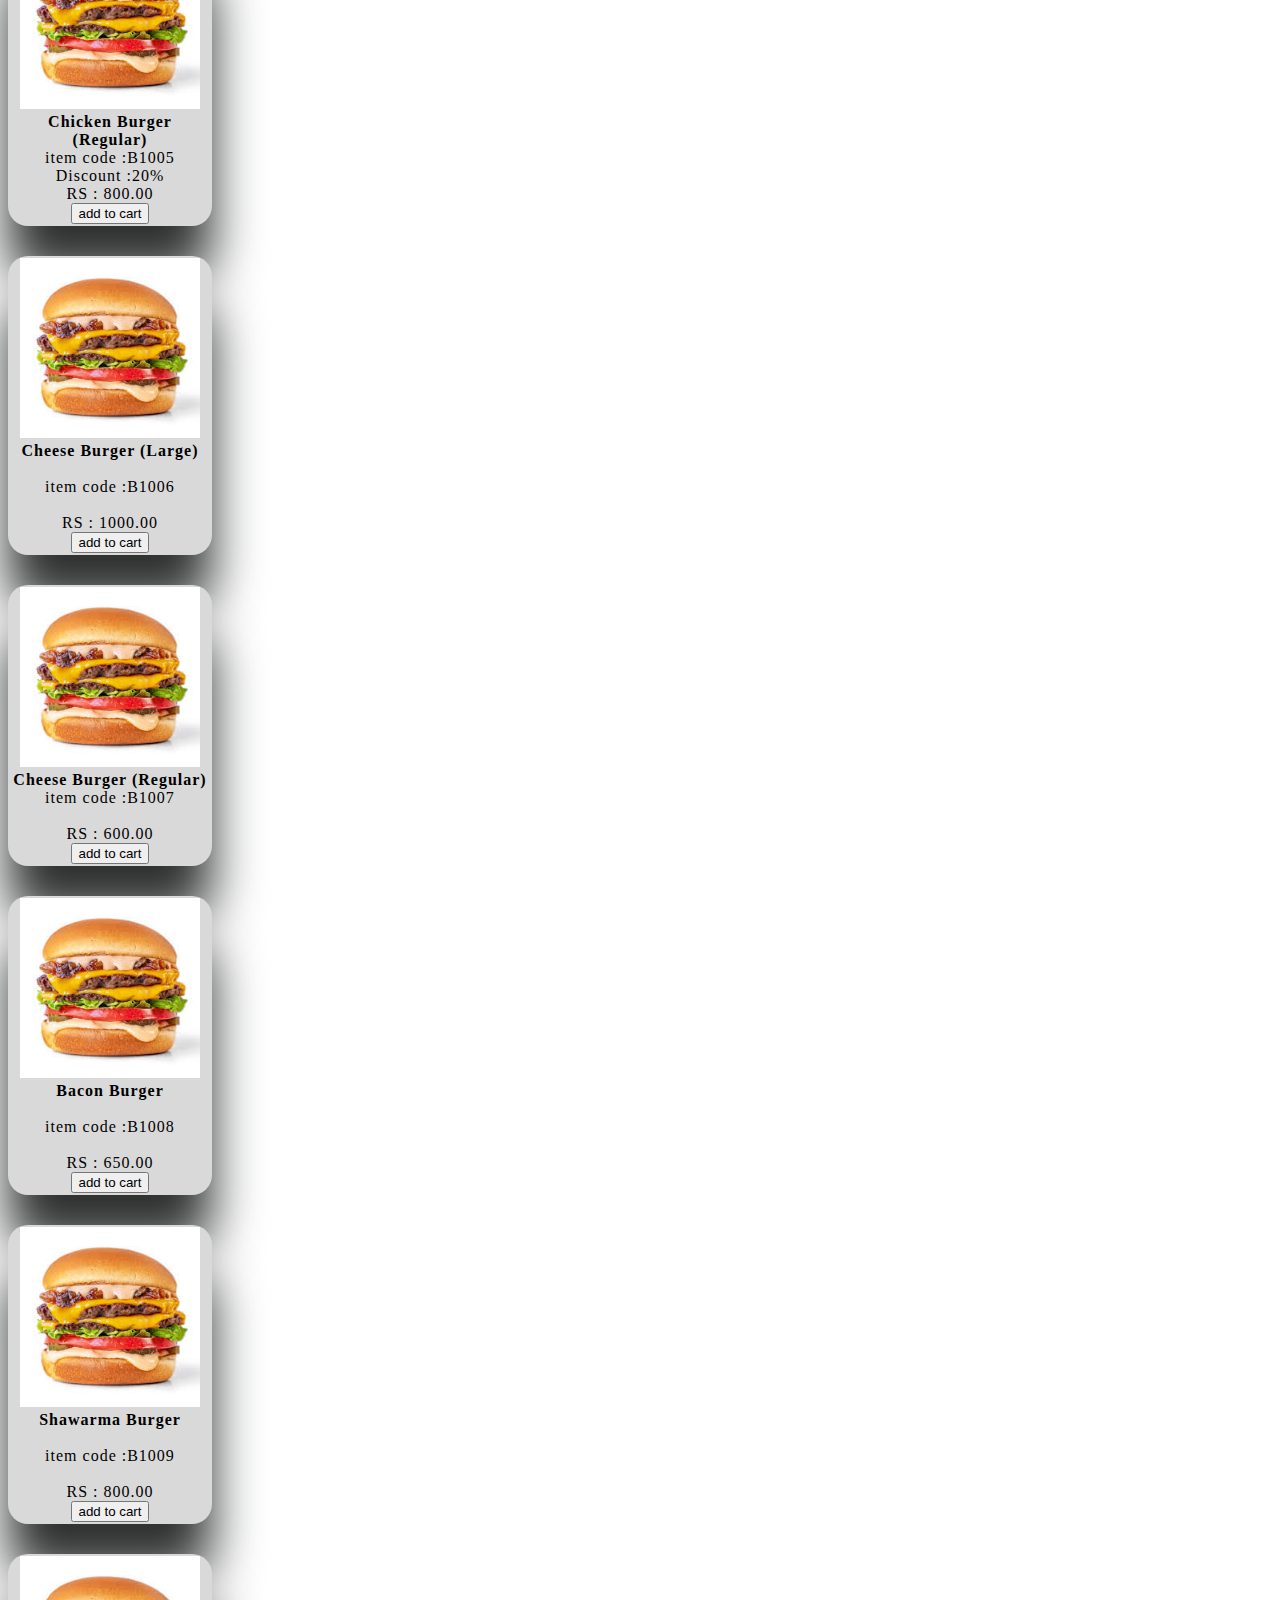
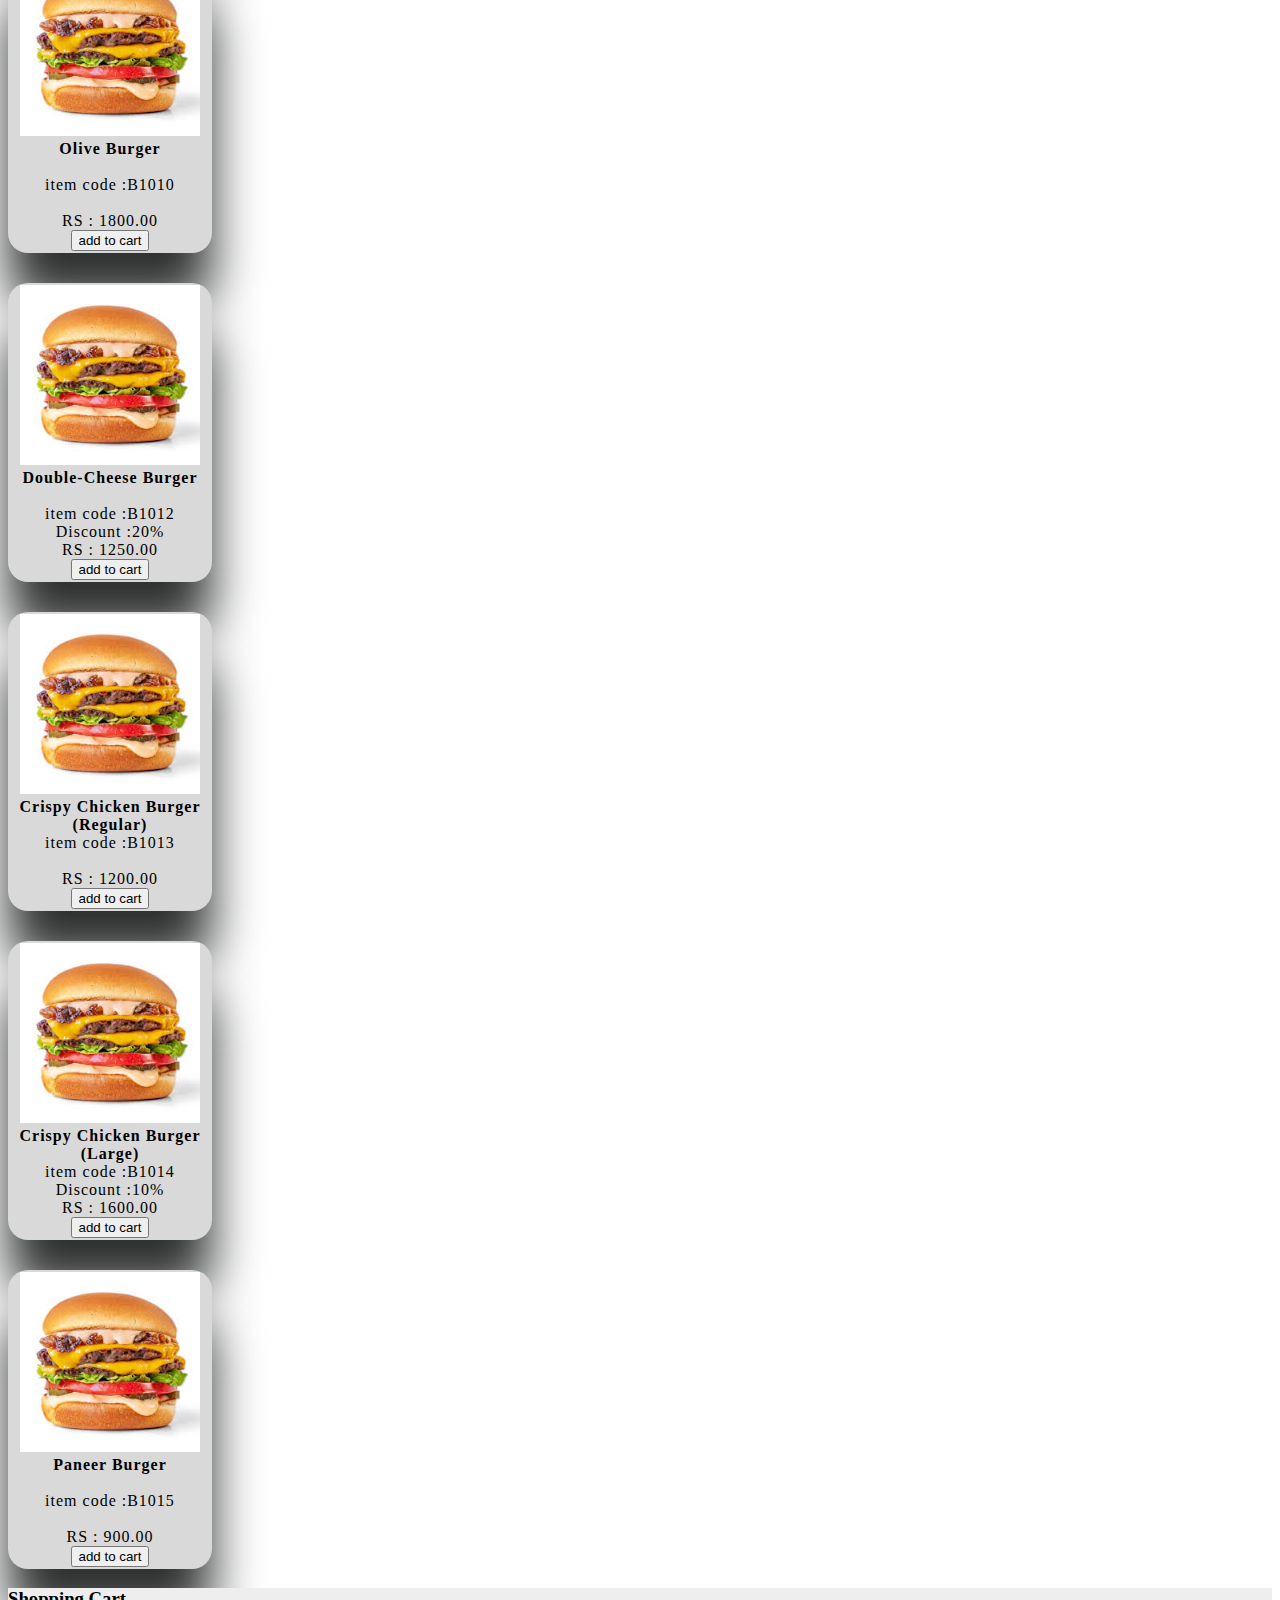
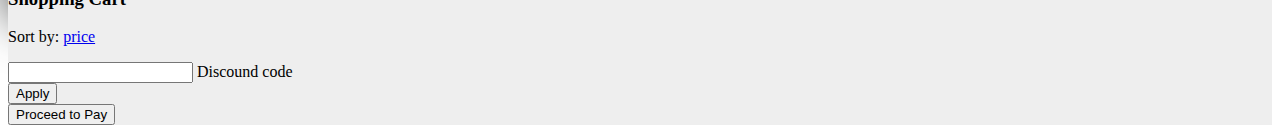
==== commit 3cf9b297: "cart item adding" ====
--- a/index.html
+++ b/index.html
@@ -11,6 +11,7 @@
     crossorigin="anonymous"></script>
 
   <link rel="stylesheet" href="Style\Style.css">
+  <script defer src="Assets\Scripts\index.js" type="module"></script>
   <title>Mos Buger</title>
 </head>
 
@@ -42,16 +43,19 @@
 
         </ul>
 
-        <a class="nav-link left-margin-30 right-margin-30 " href="#">
+        <a class="nav-link left-margin-30 right-margin-30 icon-cart" href="#">
           <svg xmlns="http://www.w3.org/2000/svg" width="100" height="30" viewBox="0 0 150 52" fill="none">
             <rect y="4" width="150" height="44" rx="22" fill="#FF0000" />
             <path
               d="M29.1667 13.7112L24.1671 6.78076L26.3485 3.75592L31.3466 10.6885H54.8447C55.085 10.6884 55.3219 10.7663 55.5367 10.9158C55.7514 11.0654 55.938 11.2825 56.0815 11.5497C56.2249 11.817 56.3214 12.1271 56.3631 12.4552C56.4048 12.7834 56.3906 13.1205 56.3216 13.4397L52.6216 30.5412C52.5264 30.9818 52.3313 31.368 52.0652 31.6426C51.7992 31.9172 51.4763 32.0655 51.1447 32.0654H32.25V36.3408H49.2083V40.6162H30.7083C30.2995 40.6162 29.9073 40.391 29.6182 39.9901C29.3291 39.5892 29.1667 39.0455 29.1667 38.4785V13.7112ZM32.25 14.9639V27.79H49.9977L52.7727 14.9639H32.25ZM31.4792 49.167C30.8659 49.167 30.2777 48.8292 29.844 48.2278C29.4103 47.6265 29.1667 46.8109 29.1667 45.9604C29.1667 45.11 29.4103 44.2944 29.844 43.6931C30.2777 43.0917 30.8659 42.7539 31.4792 42.7539C32.0925 42.7539 32.6807 43.0917 33.1144 43.6931C33.548 44.2944 33.7917 45.11 33.7917 45.9604C33.7917 46.8109 33.548 47.6265 33.1144 48.2278C32.6807 48.8292 32.0925 49.167 31.4792 49.167ZM49.9792 49.167C49.3659 49.167 48.7777 48.8292 48.344 48.2278C47.9103 47.6265 47.6667 46.8109 47.6667 45.9604C47.6667 45.11 47.9103 44.2944 48.344 43.6931C48.7777 43.0917 49.3659 42.7539 49.9792 42.7539C50.5925 42.7539 51.1807 43.0917 51.6144 43.6931C52.048 44.2944 52.2917 45.11 52.2917 45.9604C52.2917 46.8109 52.048 47.6265 51.6144 48.2278C51.1807 48.8292 50.5925 49.167 49.9792 49.167Z"
-              fill="#DCD5D5" />
-            <rect x="75" y="9" width="62" height="33" rx="9" fill="#D9D9D9" /> </a>
-        </svg>
+              fill="#DCD5D5" /> 
+            <rect x="75" y="9" width="62" height="33" rx="9" fill="#D9D9D9" /> 
+           </svg>
+           <span>0</span>
+        </a>
+        
 
-        <a class="nav-link right-margin-30" href="pages\admin.html"> <button type="button"
+        <a class="nav-link right-margin-30 " href="pages\admin.html"> <button type="button"
             class="btn btn-danger admin rightdisplay: flex;">Admin</button> </a>
 
       </div>
@@ -109,8 +113,8 @@
                 </div>
 
                 <div class="card rounded-3 mb-4">
-                  <h1>Card</h1>
-                      <ul class="listCard ">
+                  
+                      <ul class="listCart align-items-center right-margin-30">
                     
                       </ul>
                 </div>
@@ -147,7 +151,7 @@
 
   
 
-  <script src="Assets\Scripts\index.js" type="module"></script>
+ 
 
 </body>
 
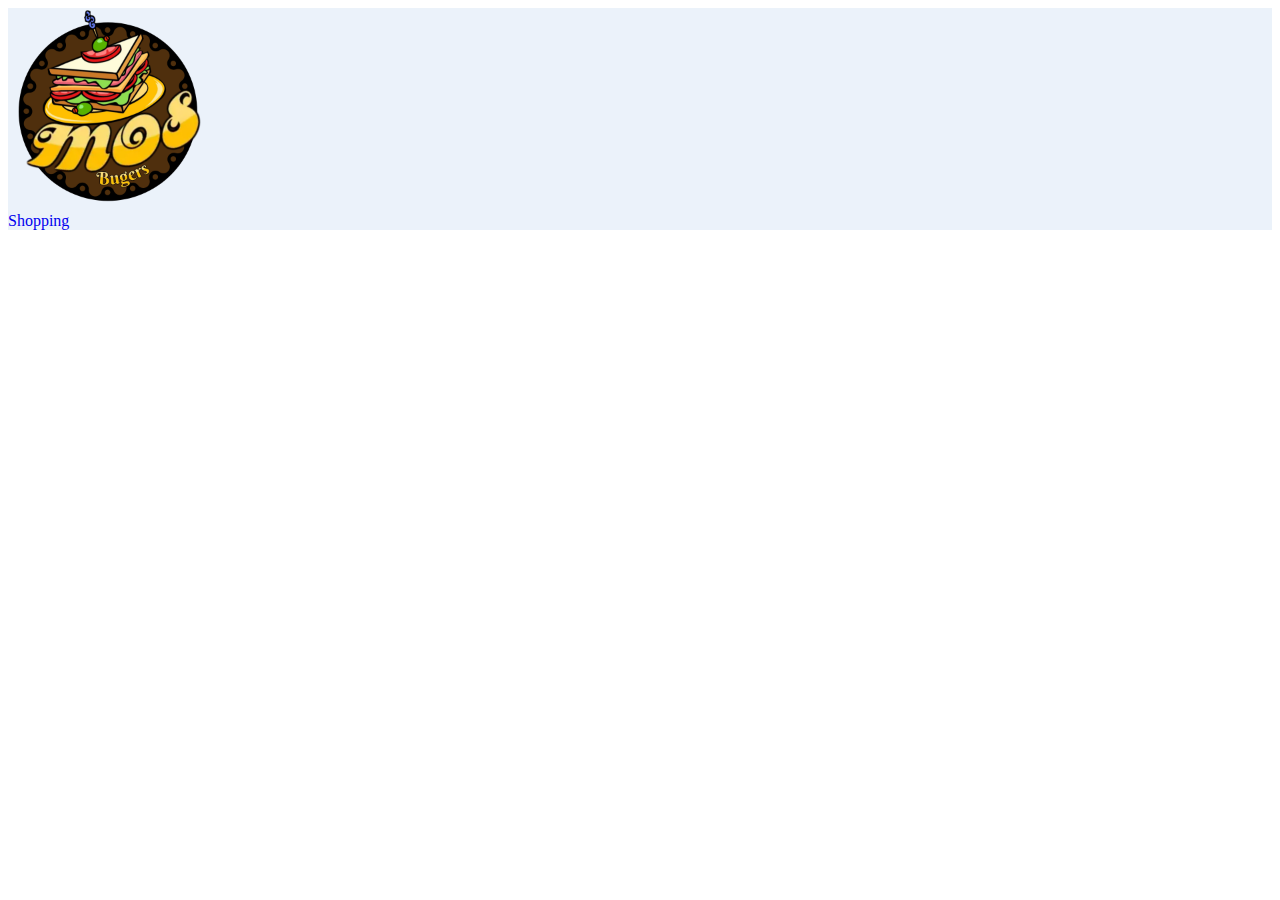
==== commit 3d82e706: "cart system" ====
--- a/index.html
+++ b/index.html
@@ -1,158 +1,40 @@
 <!DOCTYPE html>
 <html lang="en">
-
 <head>
-  <meta charset="UTF-8">
-  <meta name="viewport" content="width=device-width, initial-scale=1.0">
-  <link href="https://cdn.jsdelivr.net/npm/bootstrap@5.3.2/dist/css/bootstrap.min.css" rel="stylesheet"
-    integrity="sha384-T3c6CoIi6uLrA9TneNEoa7RxnatzjcDSCmG1MXxSR1GAsXEV/Dwwykc2MPK8M2HN" crossorigin="anonymous" />
-  <script src="https://cdn.jsdelivr.net/npm/bootstrap@5.3.2/dist/js/bootstrap.bundle.min.js"
-    integrity="sha384-C6RzsynM9kWDrMNeT87bh95OGNyZPhcTNXj1NW7RuBCsyN/o0jlpcV8Qyq46cDfL"
-    crossorigin="anonymous"></script>
-
-  <link rel="stylesheet" href="Style\Style.css">
-  <script defer src="Assets\Scripts\index.js" type="module"></script>
-  <title>Mos Buger</title>
+    <meta charset="UTF-8">
+    <meta name="viewport" content="width=device-width, initial-scale=1.0">
+    <link href="https://cdn.jsdelivr.net/npm/bootstrap@5.3.2/dist/css/bootstrap.min.css" rel="stylesheet"
+        integrity="sha384-T3c6CoIi6uLrA9TneNEoa7RxnatzjcDSCmG1MXxSR1GAsXEV/Dwwykc2MPK8M2HN" crossorigin="anonymous" />
+    <script src="https://cdn.jsdelivr.net/npm/bootstrap@5.3.2/dist/js/bootstrap.bundle.min.js"
+        integrity="sha384-C6RzsynM9kWDrMNeT87bh95OGNyZPhcTNXj1NW7RuBCsyN/o0jlpcV8Qyq46cDfL"
+        crossorigin="anonymous"></script>
+    <title>Mos Buger</title>
+    <title>Document</title>
 </head>
-
 <body>
-  <!-- nav bar -->
-  <nav class="navbar navbar-expand-lg bg-body-tertiary ">
-    <div class="container-fluid navbar">
-      <a class="navbar-brand left-margin-30" href="#"><img src="Assets\BugerLogo.png" alt="Bugerlogo"
-          style="width:42px;height:42px;"></a>
-      <button class="navbar-toggler" type="button" data-bs-toggle="collapse" data-bs-target="#navbarSupportedContent"
-        aria-controls="navbarSupportedContent" aria-expanded="false" aria-label="Toggle navigation">
-        <span class="navbar-toggler-icon"></span>
-      </button>
-      <div class="collapse navbar-collapse" id="navbarSupportedContent">
-        <ul class="navbar-nav me-auto mb-2 mb-lg-0 left-margin-30">
-          <form class="d-flex" role="search">
-            <input class="form-control me-2" type="search" placeholder="Search" aria-label="Search">
-            <button class="btn btn-outline-success" type="submit">Search</button>
-          </form>
-          <li class="nav-item">
-            <a class="nav-link active left-margin-30" aria-current="page" href="">Main</a>
-          </li>
-          <li class="nav-item">
-            <a class="nav-link left-margin-30" href="pages/Fries.html"> MEALS AND BEVAREGES</a>
-          </li>
-          <li class="nav-item">
-            <a class="nav-link left-margin-30" href="#"> PROMOTIONS </a>
-          </li>
-
-        </ul>
-
-        <a class="nav-link left-margin-30 right-margin-30 icon-cart" href="#">
-          <svg xmlns="http://www.w3.org/2000/svg" width="100" height="30" viewBox="0 0 150 52" fill="none">
-            <rect y="4" width="150" height="44" rx="22" fill="#FF0000" />
-            <path
-              d="M29.1667 13.7112L24.1671 6.78076L26.3485 3.75592L31.3466 10.6885H54.8447C55.085 10.6884 55.3219 10.7663 55.5367 10.9158C55.7514 11.0654 55.938 11.2825 56.0815 11.5497C56.2249 11.817 56.3214 12.1271 56.3631 12.4552C56.4048 12.7834 56.3906 13.1205 56.3216 13.4397L52.6216 30.5412C52.5264 30.9818 52.3313 31.368 52.0652 31.6426C51.7992 31.9172 51.4763 32.0655 51.1447 32.0654H32.25V36.3408H49.2083V40.6162H30.7083C30.2995 40.6162 29.9073 40.391 29.6182 39.9901C29.3291 39.5892 29.1667 39.0455 29.1667 38.4785V13.7112ZM32.25 14.9639V27.79H49.9977L52.7727 14.9639H32.25ZM31.4792 49.167C30.8659 49.167 30.2777 48.8292 29.844 48.2278C29.4103 47.6265 29.1667 46.8109 29.1667 45.9604C29.1667 45.11 29.4103 44.2944 29.844 43.6931C30.2777 43.0917 30.8659 42.7539 31.4792 42.7539C32.0925 42.7539 32.6807 43.0917 33.1144 43.6931C33.548 44.2944 33.7917 45.11 33.7917 45.9604C33.7917 46.8109 33.548 47.6265 33.1144 48.2278C32.6807 48.8292 32.0925 49.167 31.4792 49.167ZM49.9792 49.167C49.3659 49.167 48.7777 48.8292 48.344 48.2278C47.9103 47.6265 47.6667 46.8109 47.6667 45.9604C47.6667 45.11 47.9103 44.2944 48.344 43.6931C48.7777 43.0917 49.3659 42.7539 49.9792 42.7539C50.5925 42.7539 51.1807 43.0917 51.6144 43.6931C52.048 44.2944 52.2917 45.11 52.2917 45.9604C52.2917 46.8109 52.048 47.6265 51.6144 48.2278C51.1807 48.8292 50.5925 49.167 49.9792 49.167Z"
-              fill="#DCD5D5" /> 
-            <rect x="75" y="9" width="62" height="33" rx="9" fill="#D9D9D9" /> 
-           </svg>
-           <span>0</span>
-        </a>
-        
-
-        <a class="nav-link right-margin-30 " href="pages\admin.html"> <button type="button"
-            class="btn btn-danger admin rightdisplay: flex;">Admin</button> </a>
-
+    <div class="container">
+        <div class="row">
+          <div class="col-md-6 offset-md-3">
+            
+           
+            <div class="card my-5">
+    
+              <form class="card-body cardbody-color p-lg-5">
+    
+                <div class="text-center">
+                  <img src="Assets\BugerLogo.png" class="img-fluid profile-image-pic img-thumbnail rounded-circle my-3"
+                    width="200px" alt="profile">
+                </div>
+    
+                
+                <div class="text-center"><a class="btn btn-danger" href="pages\buger.html">Shopping</a></div>
+               
+              </form>
+            </div>
+    
+          </div>
+        </div>
       </div>
-    </div>
-  </nav>
-
-
-
-
-  <!-- iterm bar -->
-  
-    <div class="row">
-      <div class="col-lg-8">
-        
-          <div class="itemline ">
-
-            <div class="li left-margin-30"><a href="index.html" target="_self"><button class="btn btn-primary item-btn  "
-                  type="button">Burgers</button></a></div>
-
-            <div class="li left-margin-30"><a href="pages/Submarine.html" target="_self"><button
-                  class="btn btn-primary item-btn   " type="button">Submarines</button></a></div>
-
-            <div class="li left-margin-30"><a href="pages/Pasta.html" target="_self"><button
-                  class="btn btn-primary item-btn  " type="button">Pasta</button></a></div>
-
-            <div class="li left-margin-30"><a href="pages/chicken.html" target="_self"><button
-                  class="btn btn-primary item-btn  " type="button">Chicken</button></a></div>
-
-
-          </div>
-
-       
-        
-          
-
-        <div class="items row p-3"></div> 
-          
-        
-      </div>
-
-      <div id="cart" class="col-lg-4">
-
-
-        <section class="h-100 rounded-3" style="background-color: #eee; ">
-          <div class="container h-100 py-5">
-            <div class="row d-flex justify-content-center  h-100">
-              <div class="col-12">
-
-                <div class="d-flex justify-content-between align-items-center mb-4">
-                  <h3 class="fw-normal mb-0 text-black">Shopping Cart</h3>
-                  <div>
-                    <p class="mb-0"><span class="text-muted">Sort by:</span> <a href="#!" class="text-body">price <i
-                          class="fas fa-angle-down mt-1"></i></a></p>
-                  </div>
-                </div>
-
-                <div class="card rounded-3 mb-4">
-                  
-                      <ul class="listCart align-items-center right-margin-30">
-                    
-                      </ul>
-                </div>
-
-
-
-
-                <div class="card mb-4">
-                  <div class="card-body p-4 d-flex flex-row">
-                    <div class="form-outline flex-fill">
-                      <input type="text" id="form1" class="form-control form-control-lg" />
-                      <label class="form-label" for="form1">Discound code</label>
-                    </div>
-                    <button type="button" class="btn btn-outline-warning btn-lg ms-3">Apply</button>
-                  </div>
-                </div>
-
-                <div class="card">
-                  <div class="card-body">
-                    <button type="button"  class="btn btn-warning btn-block btn-lg">Proceed to Pay</button>
-                  </div>
-                </div>
-
-              </div>
-            </div>
-          </div>
-        </section>
-      </div>
-
-    </div>
-   
-  
-
-
-  
-
- 
-
+      <link rel="stylesheet" href="..\Style\admin.css">
 </body>
-
 </html>